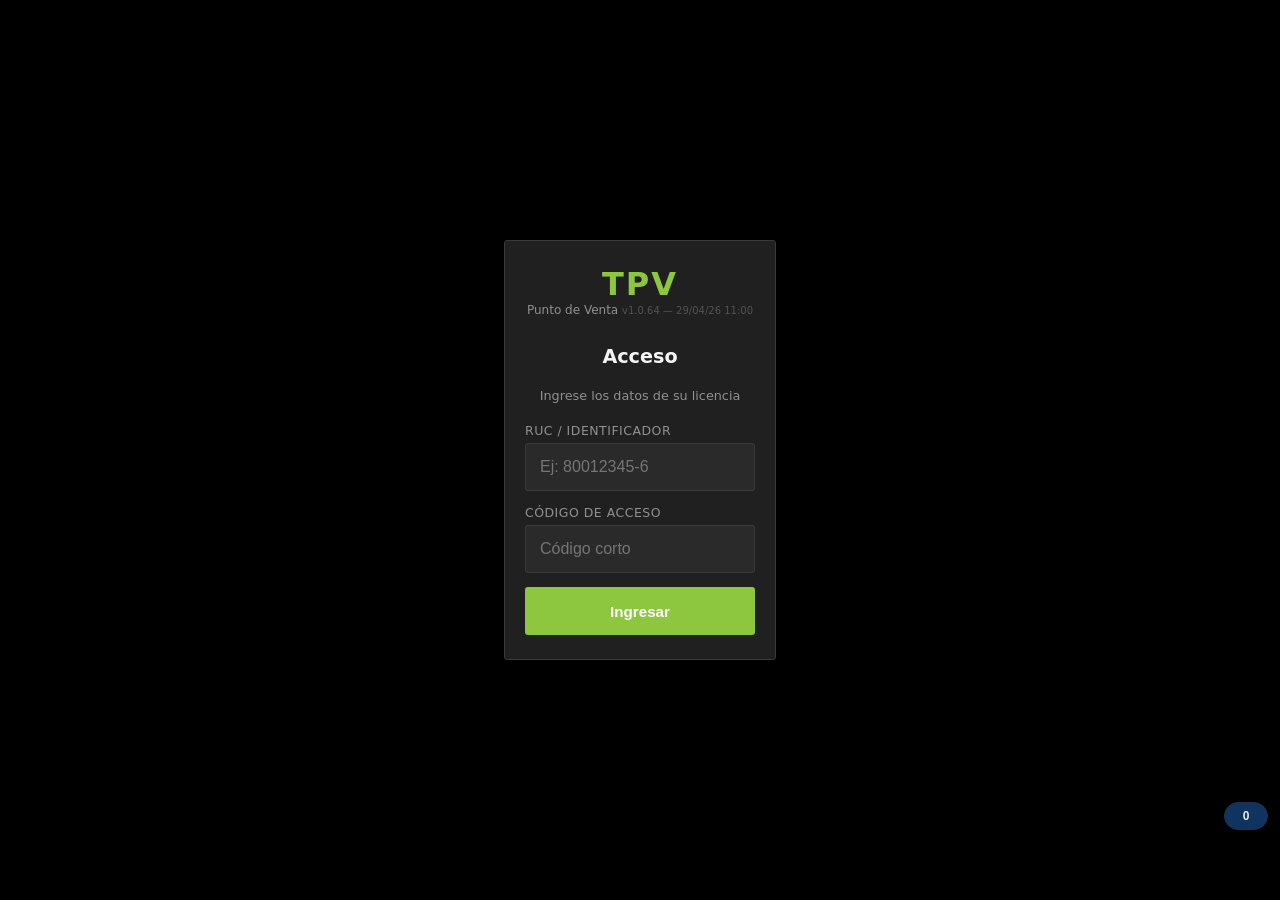
==== index.html @ 6ce30fb7 "v1.0.64 — quita Gs Main.js, icono nota obs, botones acciones 26px, cache sw-v235" ====
<!DOCTYPE html>
<html lang="es">
<head>
  <meta charset="UTF-8">
  <meta name="viewport" content="width=device-width, initial-scale=1.0, maximum-scale=1.0, user-scalable=no">
  <meta name="theme-color" content="#1a1a2e">
  <meta name="mobile-web-app-capable" content="yes">
  <meta name="apple-mobile-web-app-capable" content="yes">
  <meta name="apple-mobile-web-app-status-bar-style" content="black-translucent">
  <meta name="apple-mobile-web-app-title" content="TPVAPP">
  <title>TPVAPP</title>
  <link rel="manifest" href="/manifest.json">
  <link rel="apple-touch-icon" href="/icons/icon-192.png">
  <link rel="stylesheet" href="/css/Estilo.css">
</head>
<body>

  <!-- ── Pantalla 1: Login Cuenta ── -->
  <div id="screen-cuenta" class="screen screen-centrada">
    <div class="form-card">
      <div class="logo-wrap">
        <div class="logo-texto">TPV</div>
        <div class="logo-sub">Punto de Venta <small style="opacity:0.45">v1.0.64 — 29/04/26 11:00</small></div>
      </div>
      <h2>Acceso</h2>
      <p class="subtitulo">Ingrese los datos de su licencia</p>
      <form id="form-cuenta">
        <div class="campo">
          <label>RUC / Identificador</label>
          <input id="inp-ruc" type="text" placeholder="Ej: 80012345-6" autocomplete="off" required>
        </div>
        <div class="campo">
          <label>Código de acceso</label>
          <input id="inp-codigo" type="password" placeholder="Código corto" required>
        </div>
        <button type="submit" class="btn btn-primario" style="margin-top:8px">Ingresar</button>
      </form>
      <button id="btn-instalar" onclick="import('./js/App.js').then(m=>m.instalarPWA())"
        class="btn btn-secundario" style="display:none;margin-top:12px;gap:8px">
        <svg viewBox="0 0 24 24" fill="currentColor" style="width:18px"><path d="M19 9h-4V3H9v6H5l7 7 7-7zm-8 2V5h2v6h1.17L12 13.17 9.83 11H11zm-6 7h14v2H5v-2z"/></svg>
        Instalar aplicación
      </button>
    </div>
  </div>

  <!-- Banner instalación iOS -->
  <div id="banner-ios" style="display:none;position:fixed;bottom:16px;left:12px;right:12px;
    background:#16213e;border:1px solid #2a2a4a;border-radius:10px;padding:14px 16px;
    z-index:9000;box-shadow:0 4px 20px rgba(0,0,0,.5)">
    <div style="display:flex;align-items:flex-start;gap:12px">
      <img src="icons/icon-192.png" style="width:36px;height:36px;border-radius:8px;flex-shrink:0">
      <div style="flex:1">
        <div style="font-size:13px;font-weight:700;color:var(--text);margin-bottom:4px">Instalar TPVAPP</div>
        <div style="font-size:12px;color:var(--text2);line-height:1.5">
          Tocá <strong style="color:var(--text)">Compartir</strong> y luego
          <strong style="color:var(--text)">Agregar a pantalla de inicio</strong>
        </div>
      </div>
      <button onclick="document.getElementById('banner-ios').style.display='none'"
        style="background:none;border:none;color:var(--text2);font-size:1.2rem;cursor:pointer;padding:0">✕</button>
    </div>
  </div>

  <!-- ── Pantalla 2: Registro de Terminal (primera vez) ── -->
  <div id="screen-registro-terminal" class="screen">
    <div class="header">
      <div>
        <div style="font-size:1rem;font-weight:600" id="reg-empresa"></div>
        <div class="empresa">Registro de terminal</div>
      </div>
      <button id="btn-reg-volver" class="btn btn-secundario" style="width:auto;padding:0 14px;font-size:0.8rem">← Salir</button>
    </div>
    <div class="contenido">

      <div style="background:#2a1a1a;border:1px solid #5a2a2a;border-radius:var(--radius);padding:12px 14px;margin-bottom:16px">
        <div style="color:#e74c3c;font-weight:600;font-size:0.9rem;margin-bottom:6px">⚠ Terminal no registrada</div>
        <div style="color:var(--text2);font-size:0.8rem;margin-bottom:8px">Este dispositivo no está asociado a ninguna terminal. Completá el registro para continuar.</div>
        <div style="font-size:0.72rem;color:var(--text2)">Código de dispositivo:</div>
        <div id="reg-uuid" style="font-size:0.72rem;color:var(--accent2);word-break:break-all;margin-top:2px;font-family:monospace"></div>
      </div>

      <div class="campo">
        <label>Nombre para esta terminal</label>
        <input id="inp-nombre-terminal" type="text" placeholder="Ej: CAJA 1, MOSTRADOR, TABLET SALON" autocomplete="off">
      </div>

      <p style="color:var(--text2);font-size:0.85rem;margin:14px 0 10px">Seleccione el depósito:</p>
      <div id="lista-depositos" class="lista-items"></div>

      <div id="reg-paso2" style="display:none;margin-top:16px">
        <div style="background:var(--bg3);border-radius:var(--radius);padding:12px 14px;margin-bottom:14px;font-size:0.85rem;color:var(--text2)">
          Depósito: <strong id="reg-deposito-nombre" style="color:var(--text)"></strong>
        </div>
        <button id="btn-reg-registrar" class="btn btn-exito">Registrar terminal</button>
      </div>
    </div>
  </div>

  <!-- ── Pantalla 2b: Opción de terminal ── -->
  <div id="screen-opcion-terminal" class="screen">
    <div class="header">
      <div>
        <div style="font-size:1rem;font-weight:600" id="opcion-empresa"></div>
        <div class="empresa">Terminal no registrada</div>
      </div>
      <button id="btn-opcion-volver" class="btn btn-secundario" style="width:auto;padding:0 14px;font-size:0.8rem">← Salir</button>
    </div>
    <div class="contenido">
      <div style="background:#2a1a1a;border:1px solid #5a2a2a;border-radius:var(--radius);padding:12px 14px;margin-bottom:16px">
        <div style="color:#e74c3c;font-weight:600;font-size:0.9rem;margin-bottom:6px">⚠ Dispositivo no reconocido</div>
        <div style="color:var(--text2);font-size:0.8rem;margin-bottom:8px">Este dispositivo no está asociado a ninguna terminal.</div>
        <div style="font-size:0.72rem;color:var(--text2)">Código de dispositivo:</div>
        <div id="opcion-uuid" style="font-size:0.72rem;color:var(--accent2);word-break:break-all;margin-top:2px;font-family:monospace"></div>
      </div>
      <div style="display:flex;flex-direction:column;gap:10px">
        <button id="btn-opcion-nueva" class="btn btn-exito">+ Registrar como nueva terminal</button>
        <button id="btn-opcion-reemplazar" class="btn btn-secundario">↺ Reemplazar terminal existente</button>
      </div>
      <div id="opcion-reemplazar-wrap" style="display:none;margin-top:20px">
        <p style="color:var(--text2);font-size:0.85rem;margin:0 0 10px">Seleccione la terminal a reemplazar:</p>
        <div id="opcion-lista-terminales" class="lista-items"></div>
      </div>
    </div>
  </div>

  <!-- ── Pantalla 3: Login Usuario ── -->
  <div id="screen-usuario" class="screen screen-centrada">
    <div class="form-card">
      <div class="logo-wrap">
        <div class="logo-texto" id="empresa-nombre">Empresa</div>
        <div class="logo-sub" id="empresa-terminal" style="color:var(--accent2)"></div>
      </div>
      <form id="form-usuario">
        <div class="campo">
          <label>Usuario</label>
          <input id="inp-usuario" type="text" placeholder="Usuario" autocomplete="off" required>
        </div>
        <div class="campo">
          <label>Contraseña</label>
          <input id="inp-password" type="password" placeholder="Contraseña" required>
        </div>
        <button type="submit" class="btn btn-primario" style="margin-top:8px">Entrar</button>
      </form>
      <button id="btn-volver-cuenta" class="btn btn-secundario" style="margin-top:10px">← Volver</button>
    </div>
  </div>

  <!-- Modal: Recordar credenciales -->
  <div id="modal-recordar" style="display:none;position:fixed;inset:0;z-index:9000;background:rgba(0,0,0,0.7);align-items:center;justify-content:center">
    <div style="background:var(--bg2);border:1px solid var(--border);border-radius:var(--radius);padding:28px 24px;max-width:300px;width:90%;text-align:center">
      <div style="font-size:1rem;font-weight:700;margin-bottom:8px">¿Recordar sesión?</div>
      <div style="font-size:0.82rem;color:var(--text2);margin-bottom:20px">¿Guardar credenciales en este dispositivo para ingresar automáticamente?</div>
      <div style="display:flex;gap:10px">
        <button id="modal-recordar-no"  class="btn btn-secundario" style="flex:1">No</button>
        <button id="modal-recordar-si"  class="btn btn-primario"   style="flex:1">Sí</button>
      </div>
    </div>
  </div>

  <!-- ── Pantalla 4: Apertura de Caja ── -->
  <div id="screen-apertura-caja" class="screen screen-centrada">
    <div class="form-card">
      <div class="logo-wrap">
        <div class="logo-texto">Caja</div>
        <div class="logo-sub" id="caja-terminal"></div>
      </div>
      <h2>Apertura de Caja</h2>
      <p class="subtitulo">Ingrese el importe inicial</p>
      <div class="campo">
        <label>Importe de apertura (Gs)</label>
        <input id="inp-importe-apertura" type="number" placeholder="0" min="0" autocomplete="off">
      </div>
      <div class="campo">
        <label>Observación (opcional)</label>
        <input id="inp-obs-apertura" type="text" placeholder="Nota de apertura" autocomplete="off">
      </div>
      <button id="btn-abrir-caja" class="btn btn-exito" style="margin-top:8px">Abrir Caja</button>
    </div>
  </div>

  <!-- ── Pantalla 5: Principal ── -->
  <div id="screen-main" class="screen">

    <!-- Header superior: empresa + versión + menú -->
    <div class="main-header-top">
      <div style="flex:1;min-width:0">
        <div style="display:flex;align-items:baseline;gap:6px;overflow:hidden">
          <span id="main-empresa" style="font-size:0.85rem;font-weight:700;white-space:nowrap;overflow:hidden;text-overflow:ellipsis"></span>
          <span id="main-version" style="font-size:0.58rem;color:var(--accent);white-space:nowrap;flex-shrink:0"></span>
        </div>
        <div id="main-sub" style="font-size:0.62rem;color:var(--text2);white-space:nowrap;overflow:hidden;text-overflow:ellipsis"></div>
      </div>
      <button id="btn-main-menu" class="btn-menu">
        <svg width="16" height="16" viewBox="0 0 16 16" fill="currentColor"><rect y="2.5" width="16" height="2" rx="1"/><rect y="7" width="16" height="2" rx="1"/><rect y="11.5" width="16" height="2" rx="1"/></svg>
      </button>
    </div>

    <!-- Barra ticket: 4 celdas → NRO | Hora+Estado | Nav+Nuevo | Carrito -->
    <div class="main-ticket-bar">
      <!-- Celda 1: Número de ticket -->
      <button id="btn-ticket-lista" class="tk-cel tk-cel-nro">
        <span class="tk-label">TICKET</span>
        <span id="main-ticket-num" class="tk-nro-num">#—</span>
      </button>
      <!-- Celda 2: Hora + Estado -->
      <div class="tk-cel tk-cel-time" id="tk-cel-time">
        <span id="main-ticket-hora" class="tk-hora"></span>
        <span id="main-ticket-estado" class="tk-estado"></span>
      </div>
      <!-- Celda 3: Navegación + Nuevo -->
      <div class="tk-cel tk-cel-nav">
        <div class="nav-group">
          <button id="btn-tick-prev" class="btn-nav-top" title="Ticket anterior">
            <svg width="13" height="13" viewBox="0 0 13 13" fill="currentColor"><path d="M10 1.5L2.5 6.5 10 11.5z"/></svg>
          </button>
          <button id="btn-tick-next" class="btn-nav-top" title="Ticket siguiente">
            <svg width="13" height="13" viewBox="0 0 13 13" fill="currentColor"><path d="M1 1.5l7.5 5L1 11.5z"/></svg>
          </button>
          <button id="btn-tick-last" class="btn-nav-top" title="Último ticket">
            <svg width="13" height="13" viewBox="0 0 13 13" fill="currentColor"><path d="M1 1.5l7.5 5L1 11.5z"/><rect x="10" y="1" width="2" height="11" rx="1"/></svg>
          </button>
        </div>
        <button id="btn-nuevo-top" class="btn-nuevo-top" title="Nuevo ticket">
          <svg width="15" height="15" viewBox="0 0 15 15" fill="currentColor"><path d="M7.5 1v13M1 7.5h13" stroke="currentColor" stroke-width="2.2" stroke-linecap="round"/></svg>
        </button>
      </div>
      <!-- Espacio vacante -->
      <div style="flex:1;border-right:1px solid var(--border)"></div>
      <!-- Celda 4: Carrito -->
      <button id="btn-ticket-badge" class="ticket-badge">
        <span class="badge-modo-prod">🛒 <span id="main-items-count">0</span></span>
        <span class="badge-modo-ticket" style="display:none">☰ Prod.</span>
      </button>
    </div>

    <!-- Menú lateral -->
    <div id="main-menu-overlay" class="menu-overlay">
      <div class="menu-panel">
        <div class="menu-titulo" id="main-menu-empresa"></div>
        <button class="menu-item" id="menu-caja">📦 Caja</button>
        <button class="menu-item" id="menu-actualizar">🔄 Actualizar Productos</button>
        <button class="menu-item" id="menu-reportes">📊 Reportes</button>
        <button class="menu-item" id="menu-impresora">🖨️ Impresora</button>
        <button class="menu-item" id="menu-opciones">⚙️ Opciones</button>
        <button class="menu-item" id="menu-datos">🗄️ Datos</button>
        <button class="menu-item" id="menu-cierre-caja">🏁 Cierre de Caja</button>
        <div style="flex:1"></div>
        <div style="border-top:1px solid var(--border)"></div>
        <button class="menu-item" id="menu-cerrar-sesion">👤 Cerrar Sesión</button>
        <button class="menu-item menu-item--danger" id="menu-salir">🚪 Salir</button>
      </div>
      <div class="menu-backdrop" id="main-menu-backdrop"></div>
    </div>
    <div id="main-contenido" class="main-contenido">
      <div class="main-productos-wrap">
        <div class="categorias-wrap">
          <button id="btn-buscar-cat" class="cat-buscar-btn" title="Buscar producto">
            <svg viewBox="0 0 24 24" fill="currentColor" style="width:17px;height:17px"><path d="M15.5 14h-.79l-.28-.27A6.47 6.47 0 0 0 16 9.5 6.5 6.5 0 1 0 9.5 16c1.61 0 3.09-.59 4.23-1.57l.27.28v.79l5 4.99L20.49 19l-4.99-5zm-6 0C7.01 14 5 11.99 5 9.5S7.01 5 9.5 5 14 7.01 14 9.5 11.99 14 9.5 14z"/></svg>
          </button>
          <div id="main-categorias" class="categorias-row"></div>
        </div>
        <div id="main-productos" class="contenido productos-grid"></div>
        <div id="main-ticket-inline" class="main-ticket-inline"></div>
      </div>
      <div id="main-ticket-panel" class="main-ticket-panel">
        <div style="padding:10px 14px;border-bottom:1px solid var(--border);font-size:0.8rem;font-weight:600;color:var(--text2)">TICKET ACTUAL</div>
        <div id="main-ticket-panel-items" style="flex:1;overflow-y:auto;padding:4px 0"></div>
        <div style="padding:10px 14px;border-top:1px solid var(--border);font-size:0.78rem;color:var(--text2);display:flex;justify-content:space-between">
          <span>Total</span>
          <span id="main-ticket-panel-total" style="font-weight:700;color:var(--accent2)">Gs 0</span>
        </div>
      </div>
    </div>
    <div class="footer-cobrar">
      <div id="btn-ticket-ruc" class="footer-ruc">
        <button class="tk-ruc-tit">
          <svg viewBox="0 0 24 24" fill="currentColor" style="width:13px;height:13px"><path d="M15.5 14h-.79l-.28-.27A6.47 6.47 0 0 0 16 9.5 6.5 6.5 0 1 0 9.5 16c1.61 0 3.09-.59 4.23-1.57l.27.28v.79l5 4.99L20.49 19l-4.99-5zm-6 0C7.01 14 5 11.99 5 9.5S7.01 5 9.5 5 14 7.01 14 9.5 11.99 14 9.5 14z"/></svg>
          RUC
        </button>
        <div class="tk-ruc-data">
          <span id="main-ticket-ruc" class="tk-ruc-num">—</span>
          <span id="main-ticket-razon" class="tk-ruc-razon"></span>
        </div>
      </div>
      <button id="btn-cobrar-main" class="btn btn-primario footer-cobrar-btn" disabled>COBRAR — <span id="main-ticket-total">Gs 0</span></button>
    </div>
  </div>

  <!-- ── Pantalla: Buscar Cliente ── -->
  <div id="screen-cliente" class="screen">
    <div class="header">
      <div style="font-size:1rem;font-weight:600">Buscar Cliente</div>
      <button id="btn-cliente-volver" class="btn btn-secundario" style="width:auto;padding:0 14px;font-size:0.8rem">← Volver</button>
    </div>
    <div style="padding:10px 12px;background:var(--bg2);border-bottom:1px solid var(--border);flex-shrink:0">
      <input id="inp-buscar-cliente" type="search" placeholder="RUC o Razón Social..." autocomplete="off" autocorrect="off" spellcheck="false"
        style="width:100%;background:var(--bg3);border:1px solid var(--border);border-radius:var(--radius);color:var(--text);font-size:1rem;padding:11px 14px;outline:none;display:block">
    </div>
    <div id="cliente-resultados" class="contenido">
      <p style="color:var(--text2);text-align:center;padding:40px 16px;font-size:0.85rem">Ingrese RUC o nombre para buscar</p>
    </div>
  </div>

  <!-- ── Pantalla: Caja ── -->
  <div id="screen-caja-panel" class="screen">
    <div class="header">
      <div style="font-size:1rem;font-weight:600">Caja</div>
      <button id="btn-caja-panel-volver" class="btn btn-secundario" style="width:auto;padding:0 14px;font-size:0.8rem">← Volver</button>
    </div>
    <div class="contenido" style="display:flex;align-items:center;justify-content:center">
      <span style="color:var(--text2);font-size:0.9rem">Próximamente</span>
    </div>
  </div>

  <!-- ── Pantalla: Cierre de Caja ── -->
  <div id="screen-cierre-caja" class="screen">
    <div class="header">
      <div>
        <div style="font-size:1rem;font-weight:600">Cierre de Caja</div>
        <div id="cierre-sub" style="font-size:0.75rem;color:var(--text2)"></div>
      </div>
      <button id="btn-cierre-caja-volver" class="btn btn-secundario" style="width:auto;padding:0 14px;font-size:0.8rem">← Volver</button>
    </div>

    <div class="contenido" style="flex:1;overflow-y:auto;padding:14px 12px;">

      <!-- Info apertura -->
      <div style="background:var(--bg2);border:1px solid var(--border);border-radius:var(--radius);padding:12px 16px;margin-bottom:14px;display:grid;grid-template-columns:1fr 1fr;gap:6px 16px;">
        <div style="font-size:0.8rem"><div style="color:var(--text2);font-size:0.72rem;text-transform:uppercase;letter-spacing:0.4px">Apertura</div><div style="font-weight:600" id="cierre-hora-apertura">—</div></div>
        <div style="font-size:0.8rem"><div style="color:var(--text2);font-size:0.72rem;text-transform:uppercase;letter-spacing:0.4px">Cierre</div><div style="font-weight:600" id="cierre-hora-cierre">—</div></div>
        <div style="font-size:0.8rem"><div style="color:var(--text2);font-size:0.72rem;text-transform:uppercase;letter-spacing:0.4px">Importe inicial</div><div style="font-weight:600;color:var(--accent)" id="cierre-importe-inicial">—</div></div>
        <div style="font-size:0.8rem"><div style="color:var(--text2);font-size:0.72rem;text-transform:uppercase;letter-spacing:0.4px">Tickets cobrados</div><div style="font-weight:600" id="cierre-cant-tickets">—</div></div>
      </div>

      <!-- Forma de Pago -->
      <div style="font-size:0.72rem;text-transform:uppercase;letter-spacing:0.8px;color:var(--text2);margin:16px 0 8px;padding-bottom:6px;border-bottom:1px solid var(--border)">Forma de Pago</div>
      <div style="background:var(--bg2);border:1px solid var(--border);border-radius:var(--radius);overflow:hidden;">
        <table id="cierre-tabla-pago" style="width:100%;border-collapse:collapse;font-size:0.82rem;">
          <thead>
            <tr>
              <th style="background:var(--bg3);color:var(--text2);font-size:0.7rem;text-transform:uppercase;letter-spacing:0.5px;font-weight:600;padding:8px;text-align:left;border-bottom:1px solid var(--border)">Medio</th>
              <th style="background:var(--bg3);color:var(--text2);font-size:0.7rem;text-transform:uppercase;letter-spacing:0.5px;font-weight:600;padding:8px;text-align:center;border-bottom:1px solid var(--border);width:50px">Cant.</th>
              <th style="background:var(--bg3);color:var(--text2);font-size:0.7rem;text-transform:uppercase;letter-spacing:0.5px;font-weight:600;padding:8px;text-align:right;border-bottom:1px solid var(--border);width:100px">Total</th>
            </tr>
          </thead>
          <tbody id="cierre-body-pago"></tbody>
        </table>
      </div>

      <!-- Tabla movimientos -->
      <div style="font-size:0.72rem;text-transform:uppercase;letter-spacing:0.8px;color:var(--text2);margin:16px 0 8px;padding-bottom:6px;border-bottom:1px solid var(--border)">Movimientos de Caja</div>
      <div style="background:var(--bg2);border:1px solid var(--border);border-radius:var(--radius);overflow:hidden;">
        <table id="cierre-tabla-mov" style="width:100%;border-collapse:collapse;font-size:0.82rem;">
          <thead>
            <tr>
              <th style="background:var(--bg3);color:var(--text2);font-size:0.7rem;text-transform:uppercase;letter-spacing:0.5px;font-weight:600;padding:8px;text-align:left;border-bottom:1px solid var(--border);width:44px">Hora</th>
              <th style="background:var(--bg3);color:var(--text2);font-size:0.7rem;text-transform:uppercase;letter-spacing:0.5px;font-weight:600;padding:8px;text-align:left;border-bottom:1px solid var(--border)">Ticket</th>
              <th style="background:var(--bg3);color:var(--text2);font-size:0.7rem;text-transform:uppercase;letter-spacing:0.5px;font-weight:600;padding:8px;text-align:center;border-bottom:1px solid var(--border);width:30px">Est</th>
              <th style="background:var(--bg3);color:var(--text2);font-size:0.7rem;text-transform:uppercase;letter-spacing:0.5px;font-weight:600;padding:8px;text-align:center;border-bottom:1px solid var(--border);width:62px">Factura</th>
              <th style="background:var(--bg3);color:var(--text2);font-size:0.7rem;text-transform:uppercase;letter-spacing:0.5px;font-weight:600;padding:8px;text-align:right;border-bottom:1px solid var(--border);width:82px">Entró</th>
              <th style="background:var(--bg3);color:var(--text2);font-size:0.7rem;text-transform:uppercase;letter-spacing:0.5px;font-weight:600;padding:8px;text-align:right;border-bottom:1px solid var(--border);width:82px">Salió</th>
            </tr>
          </thead>
          <tbody id="cierre-body-mov"></tbody>
        </table>
      </div>

      <!-- Barra saldo -->
      <div style="display:grid;grid-template-columns:1fr 1fr 1fr;gap:8px;margin-top:14px;">
        <div style="background:var(--bg2);border:1px solid var(--border);border-radius:var(--radius);padding:10px 12px;text-align:center;">
          <div style="font-size:0.68rem;color:var(--text2);text-transform:uppercase;letter-spacing:0.5px;margin-bottom:4px">Entró</div>
          <div id="cierre-total-entro" style="font-size:0.92rem;font-weight:700;color:#8DC63F">—</div>
        </div>
        <div style="background:var(--bg2);border:1px solid var(--border);border-radius:var(--radius);padding:10px 12px;text-align:center;">
          <div style="font-size:0.68rem;color:var(--text2);text-transform:uppercase;letter-spacing:0.5px;margin-bottom:4px">Salió</div>
          <div id="cierre-total-salio" style="font-size:0.92rem;font-weight:700;color:#e74c3c">—</div>
        </div>
        <div style="background:var(--bg2);border:1px solid var(--border);border-radius:var(--radius);border-color:var(--accent2);padding:10px 12px;text-align:center;">
          <div style="font-size:0.68rem;color:var(--text2);text-transform:uppercase;letter-spacing:0.5px;margin-bottom:4px">Saldo</div>
          <div id="cierre-saldo" style="font-size:0.92rem;font-weight:700;color:var(--accent2)">—</div>
        </div>
      </div>

      <!-- Productos Vendidos (colapsable) -->
      <button id="btn-cierre-toggle-prod"
        onclick="(function(){var s=document.getElementById('cierre-sec-prod');var v=s.style.display==='none';s.style.display=v?'block':'none';document.getElementById('btn-cierre-toggle-prod').querySelector('span').textContent=v?'▲ Ocultar productos':'▼ Ver productos vendidos';})()"
        style="width:100%;background:var(--bg2);border:1px solid var(--border);border-radius:var(--radius);color:var(--text2);font-size:0.78rem;padding:10px 12px;text-align:left;cursor:pointer;margin-top:14px;display:flex;align-items:center;justify-content:space-between;">
        <span style="text-transform:uppercase;letter-spacing:0.6px;font-weight:600">▼ Ver productos vendidos</span>
        <span id="cierre-prod-badge" style="background:var(--bg3);border-radius:var(--radius);padding:2px 8px;font-size:0.72rem;font-weight:700">9 items</span>
      </button>

      <div id="cierre-sec-prod" style="display:none;margin-top:6px;">
        <div style="background:var(--bg2);border:1px solid var(--border);border-radius:var(--radius);overflow:hidden;">
          <table id="cierre-tabla-prod" style="width:100%;border-collapse:collapse;font-size:0.82rem;">
            <thead>
              <tr>
                <th style="background:var(--bg3);color:var(--text2);font-size:0.7rem;text-transform:uppercase;letter-spacing:0.5px;font-weight:600;padding:8px;text-align:left;border-bottom:1px solid var(--border)">Producto</th>
                <th style="background:var(--bg3);color:var(--text2);font-size:0.7rem;text-transform:uppercase;letter-spacing:0.5px;font-weight:600;padding:8px;text-align:center;border-bottom:1px solid var(--border);width:50px">Cant.</th>
                <th style="background:var(--bg3);color:var(--text2);font-size:0.7rem;text-transform:uppercase;letter-spacing:0.5px;font-weight:600;padding:8px;text-align:right;border-bottom:1px solid var(--border);width:100px">Total</th>
              </tr>
            </thead>
            <tbody id="cierre-body-prod">
              <tr style="border-bottom:1px solid var(--border)">
                <td style="padding:9px 8px;font-weight:500">PIZZA ENTERA MUZZARELLA</td>
                <td style="padding:9px 8px;text-align:center;color:var(--text2)">3</td>
                <td style="padding:9px 8px;text-align:right;color:#8DC63F;font-weight:600">186.000</td>
              </tr>
              <tr style="border-bottom:1px solid var(--border)">
                <td style="padding:9px 8px;font-weight:500">COMBO FAMILIAR</td>
                <td style="padding:9px 8px;text-align:center;color:var(--text2)">2</td>
                <td style="padding:9px 8px;text-align:right;color:#8DC63F;font-weight:600">160.000</td>
              </tr>
              <tr style="border-bottom:1px solid var(--border)">
                <td style="padding:9px 8px;font-weight:500">MITAD POLLO CATUPIRY</td>
                <td style="padding:9px 8px;text-align:center;color:var(--text2)">4</td>
                <td style="padding:9px 8px;text-align:right;color:#8DC63F;font-weight:600">124.000</td>
              </tr>
              <tr style="border-bottom:1px solid var(--border)">
                <td style="padding:9px 8px;font-weight:500">PEPSI COLA 2LTS</td>
                <td style="padding:9px 8px;text-align:center;color:var(--text2)">5</td>
                <td style="padding:9px 8px;text-align:right;color:#8DC63F;font-weight:600">75.000</td>
              </tr>
              <tr style="border-bottom:1px solid var(--border)">
                <td style="padding:9px 8px;font-weight:500">PORCIÓN ACEITUNAS</td>
                <td style="padding:9px 8px;text-align:center;color:var(--text2)">3</td>
                <td style="padding:9px 8px;text-align:right;color:#8DC63F;font-weight:600">36.000</td>
              </tr>
              <tr style="border-bottom:1px solid var(--border)">
                <td style="padding:9px 8px;font-weight:500">DELIVERY ZONA 2</td>
                <td style="padding:9px 8px;text-align:center;color:var(--text2)">2</td>
                <td style="padding:9px 8px;text-align:right;color:#8DC63F;font-weight:600">16.000</td>
              </tr>
              <tr style="border-bottom:1px solid var(--border)">
                <td style="padding:9px 8px;font-weight:500">Descuento</td>
                <td style="padding:9px 8px;text-align:center;color:var(--text2)">1</td>
                <td style="padding:9px 8px;text-align:right;color:#e74c3c;font-weight:600">-25.000</td>
              </tr>
              <!-- fila totales -->
              <tr style="background:var(--bg3)">
                <td style="padding:9px 8px;font-weight:700;font-size:0.78rem;color:var(--text2);text-transform:uppercase;letter-spacing:0.4px">Totales</td>
                <td style="padding:9px 8px;text-align:center;font-weight:700">18</td>
                <td style="padding:9px 8px;text-align:right;font-weight:700;color:#8DC63F">572.000</td>
              </tr>
            </tbody>
          </table>
        </div>
      </div>

      <div style="height:8px"></div>
    </div>

    <!-- Footer 3 botones -->
    <div class="footer-acciones" style="display:grid;grid-template-columns:1fr 1fr 1fr;gap:8px;padding:10px 12px;">
      <button id="btn-cierre-movimiento" class="btn btn-secundario" style="font-size:0.8rem;padding:0 8px">
        <svg viewBox="0 0 24 24" fill="currentColor" style="width:15px;flex-shrink:0"><path d="M3 3h18v2H3V3zm0 4h18v2H3V7zm0 4h12v2H3v-2zm0 4h18v2H3v-2zm0 4h12v2H3v-2zM17 14v-3l4 4-4 4v-3h-4v-2h4z"/></svg>
        Mov. Caja
      </button>
      <button id="btn-cierre-imprimir" class="btn btn-secundario" style="font-size:0.8rem;padding:0 8px">
        <svg viewBox="0 0 24 24" fill="currentColor" style="width:15px;flex-shrink:0"><path d="M19 8H5c-1.66 0-3 1.34-3 3v6h4v4h12v-4h4v-6c0-1.66-1.34-3-3-3zm-3 11H8v-5h8v5zm3-7c-.55 0-1-.45-1-1s.45-1 1-1 1 .45 1 1-.45 1-1 1zm-1-9H6v4h12V3z"/></svg>
        Impresión
      </button>
      <button id="btn-cierre-confirmar" class="btn" style="background:var(--accent2);color:#fff;font-size:0.8rem;padding:0 8px">
        <svg viewBox="0 0 24 24" fill="currentColor" style="width:15px;flex-shrink:0"><path d="M19 3H5c-1.1 0-2 .9-2 2v14c0 1.1.9 2 2 2h14c1.1 0 2-.9 2-2V5c0-1.1-.9-2-2-2zm-7 3c1.93 0 3.5 1.57 3.5 3.5S13.93 13 12 13s-3.5-1.57-3.5-3.5S10.07 6 12 6zm7 13H5v-.23c0-.62.28-1.2.76-1.58C7.47 15.82 9.64 15 12 15s4.53.82 6.24 2.19c.48.38.76.97.76 1.58V19z"/></svg>
        Cerrar Caja
      </button>
    </div>
  </div>

  <!-- ── Pantalla: Reportes ── -->
  <div id="screen-reportes" class="screen">
    <div class="header">
      <div style="font-size:1rem;font-weight:600">Reportes</div>
      <button id="btn-reportes-volver" class="btn btn-secundario" style="width:auto;padding:0 14px;font-size:0.8rem">← Volver</button>
    </div>
    <div class="contenido" style="display:flex;align-items:center;justify-content:center">
      <span style="color:var(--text2);font-size:0.9rem">Próximamente</span>
    </div>
  </div>

  <!-- ── Pantalla: Impresora ── -->
  <div id="screen-impresora" class="screen">
    <div class="header">
      <div style="font-size:1rem;font-weight:600">Impresora</div>
      <button id="btn-impresora-volver" class="btn btn-secundario" style="width:auto;padding:0 14px;font-size:0.8rem">← Volver</button>
    </div>
    <div class="contenido" style="display:flex;align-items:center;justify-content:center">
      <span style="color:var(--text2);font-size:0.9rem">Próximamente</span>
    </div>
  </div>

  <!-- ── Pantalla: Opciones ── -->
  <div id="screen-opciones" class="screen">
    <div class="header">
      <div style="font-size:1rem;font-weight:600">Opciones</div>
      <button id="btn-opciones-volver" class="btn btn-secundario" style="width:auto;padding:0 14px;font-size:0.8rem">← Volver</button>
    </div>
    <div class="contenido" style="display:flex;align-items:center;justify-content:center">
      <span style="color:var(--text2);font-size:0.9rem">Próximamente</span>
    </div>
  </div>

  <!-- ── Pantalla: Datos ── -->
  <div id="screen-datos" class="screen">
    <div class="header">
      <div style="font-size:1rem;font-weight:600">Datos</div>
      <button id="btn-datos-volver" class="btn btn-secundario" style="width:auto;padding:0 14px;font-size:0.8rem">← Volver</button>
    </div>
    <div class="contenido" style="display:flex;align-items:center;justify-content:center">
      <span style="color:var(--text2);font-size:0.9rem">Próximamente</span>
    </div>
  </div>

  <!-- ── Pantalla 5b: Lista de Tickets ── -->
  <div id="screen-tickets-lista" class="screen">
    <div class="header">
      <div style="flex:1;min-width:0">
        <div style="font-size:1rem;font-weight:600">Tickets de caja</div>
        <div class="empresa" id="tklista-sub"></div>
      </div>
      <button id="btn-tklista-nuevo" class="btn btn-exito" style="width:auto;padding:0 14px;font-size:0.8rem">+ Nuevo</button>
      <button id="btn-tklista-volver" class="btn btn-secundario" style="width:auto;padding:0 12px;font-size:0.78rem">← Volver</button>
    </div>
    <div class="tklista-filtros">
      <button class="tklista-filtro activo" data-estado="">TODOS</button>
      <button class="tklista-filtro" data-estado="Pendiente">PEND.</button>
      <button class="tklista-filtro" data-estado="Cobrado">COB.</button>
      <button class="tklista-filtro" data-estado="Facturado">FACT.</button>
      <button class="tklista-filtro" data-estado="Anulado">ANUL.</button>
    </div>
    <div id="tklista-items" class="contenido"></div>
  </div>

  <!-- ── Pantalla 6: Detalle Ticket ── -->
  <div id="screen-ticket" class="screen">
    <div class="header">
      <div>
        <div style="font-size:1rem;font-weight:600" id="ticket-numero">Ticket</div>
        <div class="empresa" id="ticket-terminal"></div>
      </div>
      <button id="btn-ticket-nuevo" class="btn btn-secundario" style="width:auto;padding:0 12px;font-size:0.78rem">+ Nuevo</button>
      <button id="btn-ticket-volver" class="btn btn-secundario" style="width:auto;padding:0 12px;font-size:0.78rem">← Volver</button>
    </div>
    <div id="ticket-items" class="contenido"></div>
    <div class="footer-acciones" style="flex-direction:column;gap:8px">
      <div style="display:flex;justify-content:space-between;align-items:center">
        <span style="font-size:0.9rem;color:var(--text2)">Total</span>
        <span id="ticket-total" style="font-size:1.4rem;font-weight:700;color:var(--accent2)">Gs 0</span>
      </div>
      <button id="btn-cobrar" class="btn btn-exito">Cobrar</button>
    </div>
  </div>

  <!-- ── Pantalla 7: Cobro ── -->
  <div id="screen-cobro" class="screen">
    <div class="header">
      <div>
        <div id="cobro-num" style="font-size:1rem;font-weight:600">Cobro</div>
        <div id="cobro-sub" class="empresa"></div>
      </div>
      <button id="btn-cobro-volver" class="btn btn-secundario" style="width:auto;padding:0 12px;font-size:0.78rem">← Volver</button>
    </div>

    <!-- Tabs de medio de pago -->
    <div class="cobro-tabs">
      <button class="cobro-tab activo" data-tab="efectivo">Efectivo</button>
      <button class="cobro-tab" data-tab="deb">T. Débito</button>
      <button class="cobro-tab" data-tab="cred">T. Crédito</button>
      <button class="cobro-tab" data-tab="trans">Transfer.</button>
      <button class="cobro-tab" data-tab="otros">Otros</button>
    </div>

    <!-- Panel Efectivo -->
    <div class="cobro-panel activo" id="cobro-panel-efectivo">
      <div class="cobro-quick">
        <button class="cobro-btn" data-monto="2000">2.000</button>
        <button class="cobro-btn" data-monto="5000">5.000</button>
        <button class="cobro-btn" data-monto="10000">10.000</button>
        <button class="cobro-btn" data-monto="20000">20.000</button>
        <button class="cobro-btn" data-monto="50000">50.000</button>
        <button class="cobro-btn" data-monto="100000">100.000</button>
        <button class="cobro-btn cobro-btn--exacto" id="cobro-btn-exacto">EXACTO</button>
        <button class="cobro-btn cobro-btn--limpiar" id="cobro-btn-limpiar">⌫ LIMPIAR</button>
      </div>
    </div>

    <!-- Panel Otros métodos (compartido: DEB / CRED / TRANS / OTROS) -->
    <div class="cobro-panel" id="cobro-panel-otro">
      <div class="cobro-form">
        <div class="campo">
          <label id="cobro-form-label">Importe (Gs)</label>
          <input id="cobro-form-importe" type="text" inputmode="numeric" placeholder="0" autocomplete="off">
        </div>
        <div class="campo cobro-campo-qr" id="cobro-campo-qr" style="display:none">
          <label class="cobro-check-label">
            <input type="checkbox" id="cobro-check-qr">
            <span>Pago vía QR</span>
          </label>
        </div>
        <div class="campo">
          <label>N° Comprobante</label>
          <input id="cobro-form-comprobante" type="text" placeholder="Número de comprobante" autocomplete="off">
        </div>
        <div class="campo">
          <label>Observación</label>
          <input id="cobro-form-obs" type="text" placeholder="Observación" autocomplete="off">
        </div>
      </div>
    </div>

    <!-- Resumen fijo -->
    <div class="cobro-resumen">
      <div class="cobro-fila">
        <span class="cobro-etiqueta">TOTAL</span>
        <span id="cobro-total" class="cobro-monto cobro-monto--total">Gs 0</span>
      </div>
      <div class="cobro-fila">
        <span class="cobro-etiqueta">EFECTIVO</span>
        <span id="cobro-efectivo" class="cobro-monto cobro-monto--efectivo">Gs 0</span>
      </div>
      <div class="cobro-fila">
        <span class="cobro-etiqueta">OTROS</span>
        <span id="cobro-otros" class="cobro-monto cobro-monto--otros">Gs 0</span>
      </div>
      <div class="cobro-fila">
        <span class="cobro-etiqueta cobro-etiqueta--vuelto">VUELTO</span>
        <span id="cobro-vuelto" class="cobro-monto cobro-monto--vuelto">Gs 0</span>
      </div>
    </div>

    <div class="footer-cobrar footer-cobrar--row">
      <button id="btn-imprimir-cobro" class="btn footer-cobrar-btn footer-cobrar-btn--print" title="Imprimir">
        <svg width="20" height="20" viewBox="0 0 20 20" fill="currentColor"><rect x="4" y="1" width="12" height="5" rx="1"/><rect x="2" y="7" width="16" height="8" rx="1" fill="none" stroke="currentColor" stroke-width="1.5"/><rect x="5" y="12" width="10" height="6" rx="1"/><rect x="14" y="9" width="2" height="2" rx="0.5"/></svg>
      </button>
      <button id="btn-cobrar-confirmar" class="btn btn-exito footer-cobrar-btn footer-cobrar-btn--main" disabled>
        COBRAR — <span id="cobro-total-btn">Gs 0</span>
      </button>
    </div>
  </div>

  <!-- ── Modal: Observación de item ── -->
  <div id="modal-obs-item" style="display:none;position:fixed;inset:0;z-index:9100;background:rgba(0,0,0,0.7);align-items:flex-end;justify-content:center">
    <div style="background:var(--bg2);border-radius:var(--radius) var(--radius) 0 0;padding:20px 16px;width:100%;max-width:480px;border-top:1px solid var(--border)">
      <div style="font-size:0.88rem;font-weight:700;color:var(--text2);margin-bottom:10px;text-transform:uppercase;letter-spacing:0.5px">Observación del item</div>
      <input id="inp-obs-item" type="text" placeholder="Dejá vacío para quitar la observación" autocomplete="off"
        style="width:100%;background:var(--bg3);border:1px solid var(--border);border-radius:var(--radius);color:var(--text);font-size:1rem;padding:11px 14px;outline:none;margin-bottom:14px;display:block">
      <div style="display:flex;gap:8px">
        <button id="modal-obs-cancelar" class="btn btn-secundario" style="flex:1">Cancelar</button>
        <button id="modal-obs-guardar" class="btn btn-primario" style="flex:2">Guardar</button>
      </div>
    </div>
  </div>

  <!-- Modal: Agregar Cantidad -->
  <div id="modal-cant-item" style="display:none;position:fixed;inset:0;z-index:9100;background:rgba(0,0,0,0.7);align-items:flex-end;justify-content:center">
    <div style="background:var(--bg2);border-radius:var(--radius) var(--radius) 0 0;padding:20px 16px;width:100%;max-width:480px;border-top:1px solid var(--border)">
      <div style="font-size:0.88rem;font-weight:700;color:var(--text2);margin-bottom:10px;text-transform:uppercase;letter-spacing:0.5px">Agregar Cantidad</div>
      <input id="inp-cant-item" type="number" min="1" step="1" placeholder="Cantidad a agregar"
        style="width:100%;background:var(--bg3);border:1px solid var(--border);border-radius:var(--radius);color:var(--text);font-size:1.4rem;padding:11px 14px;outline:none;margin-bottom:14px;display:block;text-align:center">
      <div style="display:flex;gap:8px">
        <button id="modal-cant-cancelar" class="btn btn-secundario" style="flex:1">Cancelar</button>
        <button id="modal-cant-guardar" class="btn btn-primario" style="flex:2">Agregar</button>
      </div>
    </div>
  </div>

  <!-- ── Overlay de búsqueda ── -->
  <div id="buscar-overlay">
    <div class="buscar-overlay-bar">
      <input id="inp-buscar-producto" type="search" placeholder="Buscar producto..." autocomplete="off" autocorrect="off" spellcheck="false" inputmode="search">
      <button id="btn-buscar-cerrar">✕</button>
    </div>
    <div id="buscar-resultados" class="buscar-resultados-grid"></div>
  </div>

  <!-- ── Globales ── -->
  <div id="toast"></div>
  <div id="loading"><div class="spinner"></div><span style="font-size:0.85rem;color:var(--text2)">Cargando...</span></div>

  <script type="module" src="/js/App.js"></script>
</body>
</html>
---- css/Estilo.css ----
:root {
  --bg:      #000000;
  --bg2:     #202020;
  --bg3:     #2a2a2a;
  --accent:  #8DC63F;
  --accent2: #F7941D;
  --text:    #F5F5F5;
  --text2:   #909090;
  --success: #8DC63F;
  --danger:  #e74c3c;
  --border:  #3a3a3a;
  --radius:  3px;
  --touch:   48px;
}

* { box-sizing: border-box; margin: 0; padding: 0; -webkit-tap-highlight-color: transparent; }

html, body {
  height: 100%;
  font-family: 'Segoe UI', system-ui, sans-serif;
  background: var(--bg);
  color: var(--text);
  font-size: 16px;
  overflow: hidden;
}

/* ── Pantallas ── */
.screen { display: none; flex-direction: column; height: 100dvh; width: 100%; position: absolute; top: 0; left: 0; }
.screen.activa { display: flex; }

/* ── Header ── */
.header {
  background: var(--bg2);
  border-bottom: 1px solid var(--border);
  padding: 12px 16px;
  display: flex;
  align-items: center;
  justify-content: space-between;
  min-height: var(--touch);
  flex-shrink: 0;
}
.header h1 { font-size: 1rem; font-weight: 600; letter-spacing: 0.5px; }
.header .empresa { font-size: 0.75rem; color: var(--text2); }

/* ── Contenido scrollable ── */
.contenido { flex: 1; overflow-y: auto; padding: 16px; }
.contenido.productos-grid { padding: 2px; }
.contenido-noscroll { flex: 1; overflow: hidden; display: flex; flex-direction: column; }

/* ── Formularios ── */
.form-card {
  background: var(--bg2);
  border: 1px solid var(--border);
  border-radius: var(--radius);
  padding: 24px 20px;
  max-width: 400px;
  margin: 0 auto;
}
.form-card h2 { font-size: 1.2rem; margin-bottom: 20px; text-align: center; }
.form-card .subtitulo { font-size: 0.8rem; color: var(--text2); text-align: center; margin-bottom: 20px; }

.campo { margin-bottom: 14px; }
.campo label { display: block; font-size: 0.78rem; color: var(--text2); margin-bottom: 5px; text-transform: uppercase; letter-spacing: 0.5px; }
.campo input {
  width: 100%;
  background: var(--bg3);
  border: 1px solid var(--border);
  border-radius: var(--radius);
  color: var(--text);
  font-size: 1rem;
  padding: 12px 14px;
  min-height: var(--touch);
  outline: none;
  transition: border-color 0.2s;
}
.campo input:focus { border-color: var(--accent); }

/* ── Botones ── */
.btn {
  display: flex;
  align-items: center;
  justify-content: center;
  gap: 8px;
  min-height: var(--touch);
  border: none;
  border-radius: var(--radius);
  font-size: 0.95rem;
  font-weight: 600;
  cursor: pointer;
  padding: 0 20px;
  transition: opacity 0.15s, transform 0.1s;
  width: 100%;
}
.btn:active { transform: scale(0.97); opacity: 0.85; }
.btn-primario { background: var(--accent); color: #fff; }
.btn-secundario { background: var(--bg3); color: var(--text); border: 1px solid var(--border); }
.btn-exito { background: var(--success); color: #fff; }
.btn-peligro { background: var(--danger); color: #fff; }
.btn:disabled { opacity: 0.4; pointer-events: none; }

/* ── Lista de terminales ── */
.lista-items { display: flex; flex-direction: column; gap: 10px; }
.item-card {
  background: var(--bg2);
  border: 1px solid var(--border);
  border-radius: var(--radius);
  padding: 14px 16px;
  cursor: pointer;
  display: flex;
  align-items: center;
  justify-content: space-between;
  min-height: var(--touch);
  transition: border-color 0.2s;
}
.item-card:active { border-color: var(--accent); }
.item-card .nombre { font-weight: 600; }
.item-card .detalle { font-size: 0.78rem; color: var(--text2); margin-top: 2px; }
.badge {
  font-size: 0.7rem;
  padding: 3px 8px;
  border-radius: var(--radius);
  font-weight: 600;
}
.badge-abierta { background: #1a4a2e; color: #2ecc71; }
.badge-cerrada { background: #2a1a1a; color: var(--text2); }

/* ── Footer de pantalla ── */
.footer-acciones {
  background: var(--bg2);
  border-top: 1px solid var(--border);
  padding: 12px 16px;
  display: flex;
  gap: 10px;
  flex-shrink: 0;
}

/* ── Alerta / Toast ── */
#toast {
  position: fixed;
  bottom: 80px;
  left: 50%;
  transform: translateX(-50%);
  background: #333;
  color: #fff;
  padding: 10px 20px;
  border-radius: var(--radius);
  font-size: 0.85rem;
  z-index: 9999;
  display: none;
  white-space: nowrap;
  max-width: 90vw;
  text-align: center;
}
#toast.error { background: var(--danger); }
#toast.exito { background: var(--success); }

/* ── Loading overlay ── */
#loading {
  display: none;
  position: fixed;
  inset: 0;
  background: rgba(0,0,0,0.6);
  z-index: 8888;
  align-items: center;
  justify-content: center;
  flex-direction: column;
  gap: 12px;
}
#loading.visible { display: flex; }
.spinner {
  width: 36px; height: 36px;
  border: 3px solid var(--border);
  border-top-color: var(--accent);
  border-radius: 50%;
  animation: spin 0.7s linear infinite;
}
@keyframes spin { to { transform: rotate(360deg); } }

/* ── Logo / marca ── */
.logo-wrap { text-align: center; margin-bottom: 28px; }
.logo-wrap .logo-texto { font-size: 2rem; font-weight: 700; color: var(--accent); letter-spacing: 2px; }
.logo-wrap .logo-sub { font-size: 0.75rem; color: var(--text2); }

/* ── Pantalla full centrada (login) ── */
.screen-centrada { justify-content: center; padding: 20px; overflow-y: auto; }

/* ── Badge ticket (header Main) ── */
.ticket-badge {
  background: var(--bg3);
  border: 1px solid var(--border);
  border-radius: var(--radius);
  color: var(--text2);
  font-size: 0.82rem;
  font-weight: 700;
  padding: 4px 12px;
  cursor: pointer;
  min-height: 36px;
  white-space: nowrap;
  flex-shrink: 0;
}
.ticket-badge.tiene-items #main-items-count {
  color: var(--accent);
}

/* ── Layout principal split ── */
.main-contenido {
  flex: 1;
  display: flex;
  overflow: hidden;
}
.main-productos-wrap {
  flex: 1;
  display: flex;
  flex-direction: column;
  overflow: hidden;
  min-width: 0;
}
.main-ticket-panel {
  display: none;
  width: 260px;
  flex-shrink: 0;
  border-left: 1px solid var(--border);
  flex-direction: column;
  background: var(--bg2);
}
@media (orientation: landscape) and (min-width: 600px) {
  .main-ticket-panel { display: flex; }
  #btn-ticket-badge  { display: none; }
}

/* ── Header superior Main ── */
.main-header-top {
  display: flex;
  align-items: center;
  gap: 4px;
  padding: 5px 0 5px 8px;
  background: #000;
  border-bottom: 1px solid var(--border);
  flex-shrink: 0;
}
.nav-group {
  display: flex;
  flex-shrink: 0;
}
.nav-group .btn-nav-top { border-radius: 0; border-right-width: 0; }
.nav-group .btn-nav-top:first-child { border-radius: var(--radius) 0 0 var(--radius); }
.nav-group .btn-nav-top:last-child  { border-radius: 0 var(--radius) var(--radius) 0; border-right-width: 1px; }
.btn-menu {
  background: transparent;
  border: 1px solid var(--border);
  color: var(--text);
  font-size: 1.1rem;
  width: 36px;
  height: 36px;
  cursor: pointer;
  border-radius: var(--radius);
  flex-shrink: 0;
  display: flex;
  align-items: center;
  justify-content: center;
}
.btn-menu:active { background: var(--bg3); }
.btn-nuevo-top {
  background: var(--bg3);
  border: 1px solid var(--accent2);
  color: var(--accent2);
  font-size: 1.4rem;
  font-weight: 700;
  width: 36px;
  height: 36px;
  cursor: pointer;
  border-radius: var(--radius);
  flex-shrink: 0;
  display: flex;
  align-items: center;
  justify-content: center;
  line-height: 1;
}
.btn-nuevo-top:active { background: var(--accent2); color: #000; }
.btn-nav-top {
  background: transparent;
  border: 1px solid #2a4060;
  color: #5a8ab8;
  width: 30px;
  height: 34px;
  cursor: pointer;
  flex-shrink: 0;
  display: flex;
  align-items: center;
  justify-content: center;
}
.btn-nav-top:active { background: #1a2a3a; color: #8ab8e8; }

/* ── Barra ticket: 4 celdas ── */
.main-ticket-bar {
  display: flex;
  align-items: stretch;
  border-bottom: 2px solid var(--border);
  flex-shrink: 0;
  background: var(--bg2);
  min-height: 52px;
}
/* Base de celda */
.tk-cel {
  display: flex;
  flex-direction: column;
  justify-content: center;
  padding: 5px 8px;
  border-right: 1px solid var(--border);
  min-width: 0;
}
.tk-label {
  font-size: 0.48rem;
  letter-spacing: 0.5px;
  color: var(--text2);
  line-height: 1;
  text-transform: uppercase;
}
/* Celda 1: Número */
.tk-cel-nro {
  flex-shrink: 0;
  align-items: center;
  background: transparent;
  border-top: none;
  border-left: none;
  border-bottom: none;
  cursor: pointer;
  color: var(--text);
  padding: 5px 10px;
}
.tk-cel-nro:active { background: var(--bg3); }
.tk-nro-num {
  font-size: 1.55rem;
  font-weight: 700;
  color: var(--accent2);
  line-height: 1;
}
/* Celda 2: Hora + Estado */
.tk-cel-time {
  flex: none;
  align-items: center;
  justify-content: center;
  gap: 4px;
  cursor: pointer;
  padding: 5px 12px;
}
.tk-cel-time:active { background: var(--bg3); }
.tk-hora {
  font-size: 0.88rem;
  font-weight: 700;
  color: #fff;
  line-height: 1.2;
}
.tk-estado {
  font-size: 0.55rem;
  font-weight: 600;
  line-height: 1;
  padding: 2px 6px;
  border-radius: 2px;
  color: var(--text2);
}
.tk-estado[data-estado="Pendiente"] { background:#6b4a00; color:#ffc107; }
.tk-estado[data-estado="Cobrado"]   { background:#1a4a2a; color:#6ddc80; }
.tk-estado[data-estado="Facturado"] { background:#1a3060; color:#70bfff; }
.tk-estado[data-estado="Anulado"]   { background:#4a1a1a; color:#ff7070; }
/* Celda 3: Nav + Nuevo */
.tk-cel-nav {
  flex-shrink: 0;
  flex-direction: row;
  align-items: stretch;
  gap: 0;
  padding: 0 !important;
}
.tk-cel-nav .nav-group { display: flex; align-items: stretch; }
.tk-cel-nav .btn-nav-top,
.tk-cel-nav .btn-nuevo-top {
  width: 34px;
  min-width: 34px;
  height: 100%;
}

/* Celda RUC (usada en footer) */
.tk-cel-ruc {
  flex: 1;
  flex-direction: row;
  background: #202020;
  padding: 0;
  gap: 0;
  cursor: default;
  user-select: none;
}
.tk-ruc-tit {
  background: #1f5fa0;
  border: none;
  color: #fff;
  font-size: 0.62rem;
  font-weight: 700;
  letter-spacing: 0.5px;
  cursor: pointer;
  padding: 0 10px;
  flex-shrink: 0;
  align-self: stretch;
  display: flex;
  flex-direction: column;
  align-items: center;
  justify-content: center;
  gap: 2px;
}
.tk-ruc-tit:active { background: #2874c8; }
.tk-ruc-data {
  flex: 1;
  display: flex;
  flex-direction: column;
  justify-content: center;
  padding: 4px 8px;
  min-width: 0;
}
.tk-ruc-num {
  font-size: 0.85rem;
  font-weight: 700;
  color: var(--text);
  line-height: 1.2;
  white-space: nowrap;
  overflow: hidden;
  text-overflow: ellipsis;
}
.tk-ruc-razon {
  font-size: 0.62rem;
  color: var(--text2);
  line-height: 1.2;
  white-space: nowrap;
  overflow: hidden;
  text-overflow: ellipsis;
}

/* ── Menú lateral ── */
.menu-overlay {
  position: fixed;
  inset: 0;
  z-index: 9000;
  display: none;
}
.menu-overlay.visible { display: flex; }
.menu-panel {
  width: 220px;
  background: var(--bg2);
  border-right: 1px solid var(--border);
  display: flex;
  flex-direction: column;
  z-index: 9001;
}
.menu-titulo {
  padding: 16px 14px 12px;
  font-size: 0.78rem;
  font-weight: 700;
  color: var(--accent);
  border-bottom: 1px solid var(--border);
}
.menu-item {
  background: transparent;
  border: none;
  border-bottom: 1px solid var(--border);
  color: var(--text);
  font-size: 0.9rem;
  padding: 16px 14px;
  text-align: left;
  cursor: pointer;
}
.menu-item:active { background: var(--bg3); }
.menu-item--danger { color: var(--danger); }
.menu-backdrop {
  flex: 1;
  background: rgba(0,0,0,0.6);
  cursor: pointer;
}

/* ── Footer cobrar (Main) ── */
.footer-cobrar {
  background: var(--bg2);
  border-top: 2px solid var(--border);
  padding: 0;
  flex-shrink: 0;
  display: flex;
  flex-direction: column;
  gap: 0;
}
/* Barra RUC en footer */
.footer-ruc {
  display: flex;
  align-items: stretch;
  min-height: 54px;
  background: var(--bg3);
  border: none;
  border-bottom: 1px solid var(--border);
  border-radius: 0;
  overflow: hidden;
  cursor: pointer;
}
.footer-ruc:active { background: var(--bg2); }
.footer-cobrar--row {
  display: flex;
  gap: 0;
}
.footer-cobrar-btn {
  font-size: 1.05rem;
  font-weight: 700;
  padding: 0;
  min-height: 52px;
}
.footer-cobrar-btn--main { flex: 4; }
.footer-cobrar-btn--print {
  flex: 1;
  background: var(--bg3);
  border: 1px solid var(--border);
  color: var(--text2);
  display: flex;
  align-items: center;
  justify-content: center;
  padding: 0;
}
.footer-cobrar-btn--print:active { background: var(--border); }

/* ── Panel inline ticket (wide) ── */
.panel-item {
  display: flex;
  justify-content: space-between;
  align-items: center;
  padding: 8px 14px;
  border-bottom: 1px solid var(--border);
  font-size: 0.8rem;
}
.panel-item-nombre { font-weight: 600; }
.panel-item-det { font-size: 0.7rem; color: var(--text2); }

/* ── Filtros lista tickets ── */
.tklista-filtros {
  display: flex;
  flex-shrink: 0;
  border-bottom: 2px solid var(--border);
}
.tklista-filtro {
  flex: 1;
  background: transparent;
  border: none;
  border-right: 1px solid var(--border);
  font-size: 0.72rem;
  font-weight: 700;
  padding: 8px 2px;
  cursor: pointer;
  transition: background 0.15s;
}
.tklista-filtro:last-child { border-right: none; }
.tklista-filtro[data-estado=""]          { color: var(--text2); }
.tklista-filtro[data-estado="Pendiente"] { color: #f5a623; }
.tklista-filtro[data-estado="Cobrado"]   { color: #2ecc71; }
.tklista-filtro[data-estado="Facturado"] { color: #3498db; }
.tklista-filtro[data-estado="Anulado"]   { color: #e74c3c; }
.tklista-filtro.activo[data-estado=""]          { background: #2a2a2a; }
.tklista-filtro.activo[data-estado="Pendiente"] { background: #3a2a00; }
.tklista-filtro.activo[data-estado="Cobrado"]   { background: #1a3a1a; }
.tklista-filtro.activo[data-estado="Facturado"] { background: #1a2a4a; }
.tklista-filtro.activo[data-estado="Anulado"]   { background: #2a1a1a; }

/* ── Lista de tickets ── */
.tk-card {
  display: flex;
  align-items: center;
  justify-content: space-between;
  padding: 14px 16px;
  border-bottom: 1px solid var(--border);
  cursor: pointer;
  gap: 12px;
}
.tk-card:active { background: var(--bg2); }
.tk-card-num { font-size: 1rem; font-weight: 700; min-width: 48px; }
.tk-card-info { flex: 1; }
.tk-card-total { font-size: 0.95rem; font-weight: 700; color: var(--accent2); }
.estado-badge {
  font-size: 0.68rem;
  font-weight: 700;
  padding: 3px 8px;
  border-radius: var(--radius);
  white-space: nowrap;
}
.estado-Pendiente  { background: #3a2a00; color: #f5a623; }
.estado-Cobrado    { background: #1a3a1a; color: #2ecc71; }
.estado-Facturado  { background: #1a2a4a; color: #3498db; }
.estado-Anulado    { background: #2a1a1a; color: #e74c3c; }

/* ── Categorías ── */
.categorias-wrap {
  display: flex;
  align-items: stretch;
  flex-shrink: 0;
  border-bottom: 1px solid var(--border);
}
.cat-buscar-btn {
  flex-shrink: 0;
  width: 40px;
  background: var(--bg3);
  border: none;
  border-right: 1px solid var(--border);
  color: var(--text2);
  cursor: pointer;
  display: flex;
  align-items: center;
  justify-content: center;
}
.cat-buscar-btn:active { background: var(--border); }
.cat-buscar-btn.activa { background: var(--accent); color: #fff; border-color: var(--accent); }
.categorias-row {
  display: flex;
  flex: 1;
  gap: 2px;
  padding: 0 2px;
  overflow-x: auto;
  scrollbar-width: none;
}
.categorias-row::-webkit-scrollbar { display: none; }
#buscar-overlay {
  position: fixed;
  top: 0; left: 0; right: 0;
  height: 100dvh;
  z-index: 5000;
  background: var(--bg);
  display: none;
  flex-direction: column;
}
.buscar-overlay-bar {
  display: flex;
  align-items: center;
  gap: 8px;
  padding: 10px;
  background: var(--bg2);
  border-bottom: 1px solid var(--border);
  flex-shrink: 0;
}
.buscar-overlay-bar input {
  flex: 1;
  background: var(--bg3);
  border: 1px solid var(--border);
  border-radius: var(--radius);
  color: var(--text);
  font-size: 1rem;
  padding: 10px 14px;
  outline: none;
  min-width: 0;
}
.buscar-overlay-bar input:focus { border-color: var(--accent); }
.buscar-overlay-bar button {
  background: var(--bg3);
  border: 1px solid var(--border);
  border-radius: var(--radius);
  color: var(--text2);
  font-size: 1.1rem;
  cursor: pointer;
  padding: 9px 14px;
  line-height: 1;
  flex-shrink: 0;
}
.buscar-resultados-grid {
  flex: 1;
  overflow-y: auto;
  padding: 2px;
  display: grid;
  grid-template-columns: repeat(2, 1fr);
  gap: 2px;
  align-content: start;
}
.main-ticket-inline {
  display: none;
  flex: 1;
  flex-direction: column;
  overflow-y: auto;
}
.ticket-badge.modo-ticket {
  background: var(--bg3);
  border-color: var(--accent2);
  color: var(--accent2);
}
.cat-btn {
  background: transparent;
  border: 2px solid var(--cat-color, var(--border));
  border-radius: var(--radius);
  color: var(--cat-color, var(--text2));
  font-size: 0.82rem;
  font-weight: 600;
  padding: 3px 8px;
  cursor: pointer;
  white-space: nowrap;
  min-height: 0;
  align-self: stretch;
  transition: all 0.15s;
}
.cat-btn.activa { background: var(--cat-color, var(--accent)); color: #fff; }

/* ── Grilla de productos ── */
.productos-grid {
  display: grid;
  grid-template-columns: repeat(2, 1fr);
  gap: 2px;
  align-content: start;
}
.prod-card {
  background: var(--bg2);
  border: 1px solid transparent;
  border-radius: var(--radius);
  padding: 10px;
  cursor: pointer;
  transition: filter 0.1s, transform 0.1s;
  height: 78px;
  display: flex;
  flex-direction: column;
  justify-content: space-between;
  overflow: hidden;
  color: #fff;
}
.prod-card:active { filter: brightness(1.2); transform: scale(0.97); }

@keyframes prod-ok  { 0%{transform:scale(1)} 40%{transform:scale(1.08);filter:brightness(1.4)} 100%{transform:scale(1)} }
@keyframes prod-err { 0%{transform:translateX(0)} 20%{transform:translateX(-6px)} 60%{transform:translateX(6px)} 100%{transform:translateX(0);filter:brightness(1)} }
@keyframes badge-bump { 0%{transform:scale(1)} 50%{transform:scale(1.35)} 100%{transform:scale(1)} }

.prod-card--ok  { animation: prod-ok  0.4s ease; }
.prod-card--err { animation: prod-err 0.5s ease; filter: brightness(0.6); }
.badge--bump    { animation: badge-bump 0.4s ease; }

.prod-nombre {
  font-size: 0.82rem;
  font-weight: 600;
  line-height: 1.25;
  display: -webkit-box;
  -webkit-line-clamp: 2;
  -webkit-box-orient: vertical;
  overflow: hidden;
}
.prod-precio { font-size: 0.85rem; font-weight: 700; opacity: 0.9; flex-shrink: 0; }

/* ── Items del ticket ── */
.ticket-item {
  display: flex;
  align-items: center;
  flex-wrap: nowrap;
  gap: 8px;
  padding: 10px 14px;
  border-bottom: 1px solid var(--border);
}
.ticket-item-info { flex: 1; min-width: 0; }
.ticket-item-nombre {
  font-size: 0.88rem;
  font-weight: 600;
  white-space: nowrap;
  overflow: hidden;
  text-overflow: ellipsis;
}
.ticket-item-obs { font-size: 0.75rem; color: var(--text2); }
.ticket-item-precio { font-size: 0.75rem; color: var(--text2); margin-top: 2px; white-space: nowrap; }
.ticket-item-acciones { display: flex; align-items: center; gap: 3px; flex-shrink: 0; }
.ticket-item-acciones .btn-qty,
.ticket-item-acciones .btn-obs,
.ticket-item-acciones .btn-cant,
.ticket-item-acciones .btn-quitar { width: 26px; height: 26px; min-width: 26px; font-size: 0.85rem; }
.btn-qty {
  background: var(--bg3);
  border: 1px solid var(--border);
  border-radius: var(--radius);
  color: var(--text);
  font-size: 1rem;
  width: 30px;
  height: 30px;
  min-width: 30px;
  cursor: pointer;
  display: flex;
  align-items: center;
  justify-content: center;
  flex-shrink: 0;
}
.btn-qty:active { background: var(--accent); border-color: var(--accent); }
.qty-valor {
  font-size: 0.9rem;
  font-weight: 700;
  min-width: 22px;
  width: 22px;
  text-align: center;
  line-height: 30px;
  flex-shrink: 0;
}
.btn-quitar {
  background: none;
  border: none;
  color: var(--danger);
  font-size: 1.1rem;
  cursor: pointer;
  width: 30px;
  height: 30px;
  min-width: 30px;
  display: flex;
  align-items: center;
  justify-content: center;
  flex-shrink: 0;
}
.ticket-item-total { font-size: 0.9rem; font-weight: 700; color: var(--accent2); flex-shrink: 0; white-space: nowrap; }
/* ── Ticket inline — layout 2 líneas ── */
.ti2 {
  display: flex;
  flex-direction: column;
  gap: 5px;
  padding: 10px 14px;
  border-bottom: 1px solid var(--border);
}
.ti2-top {
  display: flex;
  align-items: flex-start;
  justify-content: space-between;
  gap: 8px;
}
.ti2-nombre {
  flex: 1;
  min-width: 0;
  font-size: 0.88rem;
  font-weight: 600;
  line-height: 1.3;
}
.ti2-total {
  font-size: 0.95rem;
  font-weight: 700;
  color: var(--accent2);
  white-space: nowrap;
  flex-shrink: 0;
}
.ti2-bottom {
  display: flex;
  align-items: center;
  justify-content: space-between;
  gap: 8px;
}
.ti2-precio {
  font-size: 0.72rem;
  color: var(--text2);
  white-space: nowrap;
  flex-shrink: 0;
}

.btn-obs {
  background: none;
  border: 1px solid var(--border);
  border-radius: var(--radius);
  color: var(--text2);
  font-size: 1rem;
  cursor: pointer;
  width: 30px;
  height: 30px;
  min-width: 30px;
  display: flex;
  align-items: center;
  justify-content: center;
  flex-shrink: 0;
  line-height: 1;
}
.btn-obs.tiene-obs { border-color: var(--accent2); color: var(--accent2); }
.btn-cant {
  background: none;
  border: 1px solid var(--border);
  border-radius: var(--radius);
  color: var(--text2);
  font-size: 0.7rem;
  font-weight: 700;
  cursor: pointer;
  width: 30px;
  height: 30px;
  min-width: 30px;
  display: flex;
  align-items: center;
  justify-content: center;
  flex-shrink: 0;
  letter-spacing: -0.5px;
}
.btn-cant:active { border-color: var(--accent); color: var(--accent); }

/* ── Pantalla Cobro ── */
.cobro-tabs {
  display: flex;
  overflow-x: auto;
  scrollbar-width: none;
  border-bottom: 1px solid var(--border);
  flex-shrink: 0;
  background: var(--bg2);
}
.cobro-tabs::-webkit-scrollbar { display: none; }
.cobro-tab {
  flex-shrink: 0;
  padding: 0 14px;
  min-height: 40px;
  border: none;
  border-bottom: 2px solid transparent;
  background: transparent;
  color: var(--text2);
  font-size: 0.78rem;
  font-weight: 600;
  cursor: pointer;
  letter-spacing: 0.3px;
}
.cobro-tab.activo { color: var(--accent2); border-bottom-color: var(--accent2); }
.cobro-panel {
  display: none;
  flex: 1;
  overflow: hidden;
  flex-direction: column;
}
.cobro-panel.activo { display: flex; }
.cobro-quick {
  flex: 1;
  display: grid;
  grid-template-columns: repeat(3, 1fr);
  grid-template-rows: repeat(3, 1fr);
  gap: 2px;
  padding: 2px;
  overflow: hidden;
}
.cobro-btn {
  background: var(--bg3);
  border: 1px solid var(--border);
  border-radius: var(--radius);
  color: var(--text);
  font-size: 1.05rem;
  font-weight: 700;
  cursor: pointer;
  display: flex;
  align-items: center;
  justify-content: center;
}
.cobro-btn:active { opacity: 0.6; }
/* Colores sutiles por denominación */
.cobro-btn[data-monto="2000"],
.cobro-btn[data-monto="5000"]    { background:#162030; border-color:#1e3848; color:#7ac4f0; }
.cobro-btn[data-monto="10000"],
.cobro-btn[data-monto="20000"]   { background:#162420; border-color:#1e3a30; color:#70d4a0; }
.cobro-btn[data-monto="50000"],
.cobro-btn[data-monto="100000"]  { background:#282010; border-color:#403018; color:#e0b060; }
.cobro-btn[data-monto="200000"],
.cobro-btn[data-monto="500000"]  { background:#221828; border-color:#382040; color:#c090e0; }
.cobro-btn--exacto {
  background: rgba(247,148,29,0.12);
  border-color: var(--accent2);
  color: var(--accent2);
  grid-column: 3; grid-row: 3;
}
.cobro-btn--limpiar {
  background: rgba(231,76,60,0.08);
  border-color: var(--danger);
  color: var(--danger);
  font-size: 0.88rem;
  grid-column: 2; grid-row: 3;
}
/* Form otros métodos */
.cobro-form {
  flex: 1;
  padding: 20px 16px;
  display: flex;
  flex-direction: column;
  gap: 16px;
  overflow-y: auto;
}
.cobro-check-label {
  display: flex;
  align-items: center;
  gap: 10px;
  cursor: pointer;
  font-size: 0.9rem;
  color: var(--text);
}
.cobro-check-label input[type="checkbox"] {
  width: 18px;
  height: 18px;
  accent-color: var(--accent);
  cursor: pointer;
}
/* Resumen fijo */
.cobro-resumen {
  flex-shrink: 0;
  background: var(--bg2);
  border-top: 2px solid var(--border);
  padding: 10px 18px;
  display: flex;
  flex-direction: column;
  gap: 4px;
}
.cobro-fila {
  display: flex;
  justify-content: space-between;
  align-items: center;
  padding: 3px 0;
}
.cobro-etiqueta {
  font-size: 0.78rem;
  font-weight: 700;
  letter-spacing: 0.8px;
  color: var(--text2);
}
.cobro-etiqueta--vuelto { color: var(--accent); }
.cobro-monto { font-size: 1.15rem; font-weight: 700; }
.cobro-monto--total    { font-size: 1.9rem; color: var(--text); }
.cobro-monto--efectivo { color: var(--accent2); }
.cobro-monto--otros    { color: var(--text2); }
.cobro-monto--vuelto   { color: var(--text2); }
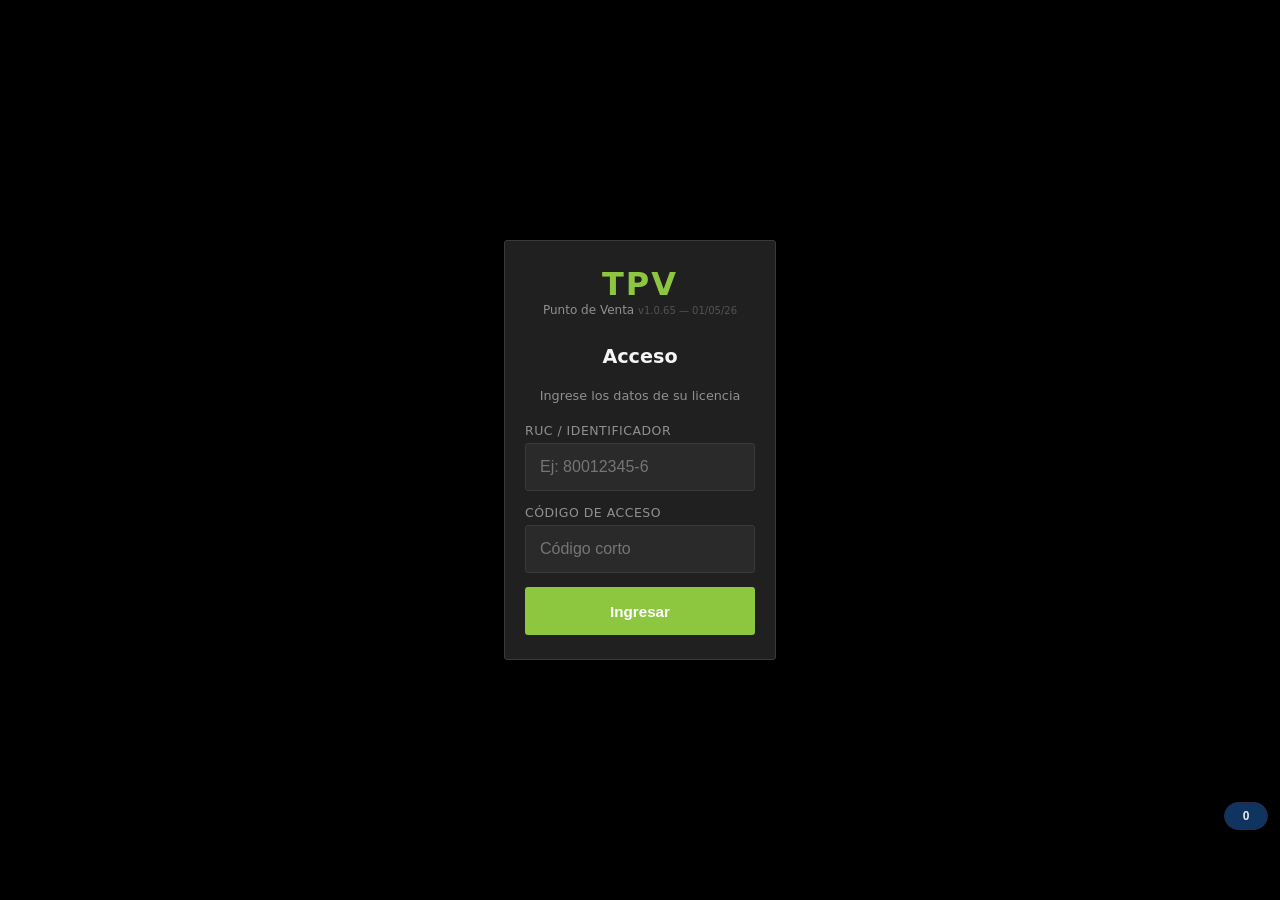
==== commit 265be709: "v1.0.65 — verificar Procesado en botones carrito inline (MAS_ITEM, MENOS_ITEM, QUITAR_ITEM, ITEM_OBS" ====
--- a/index.html
+++ b/index.html
@@ -20,7 +20,7 @@
     <div class="form-card">
       <div class="logo-wrap">
         <div class="logo-texto">TPV</div>
-        <div class="logo-sub">Punto de Venta <small style="opacity:0.45">v1.0.64 — 29/04/26 11:00</small></div>
+        <div class="logo-sub">Punto de Venta <small style="opacity:0.45">v1.0.65 — 01/05/26</small></div>
       </div>
       <h2>Acceso</h2>
       <p class="subtitulo">Ingrese los datos de su licencia</p>
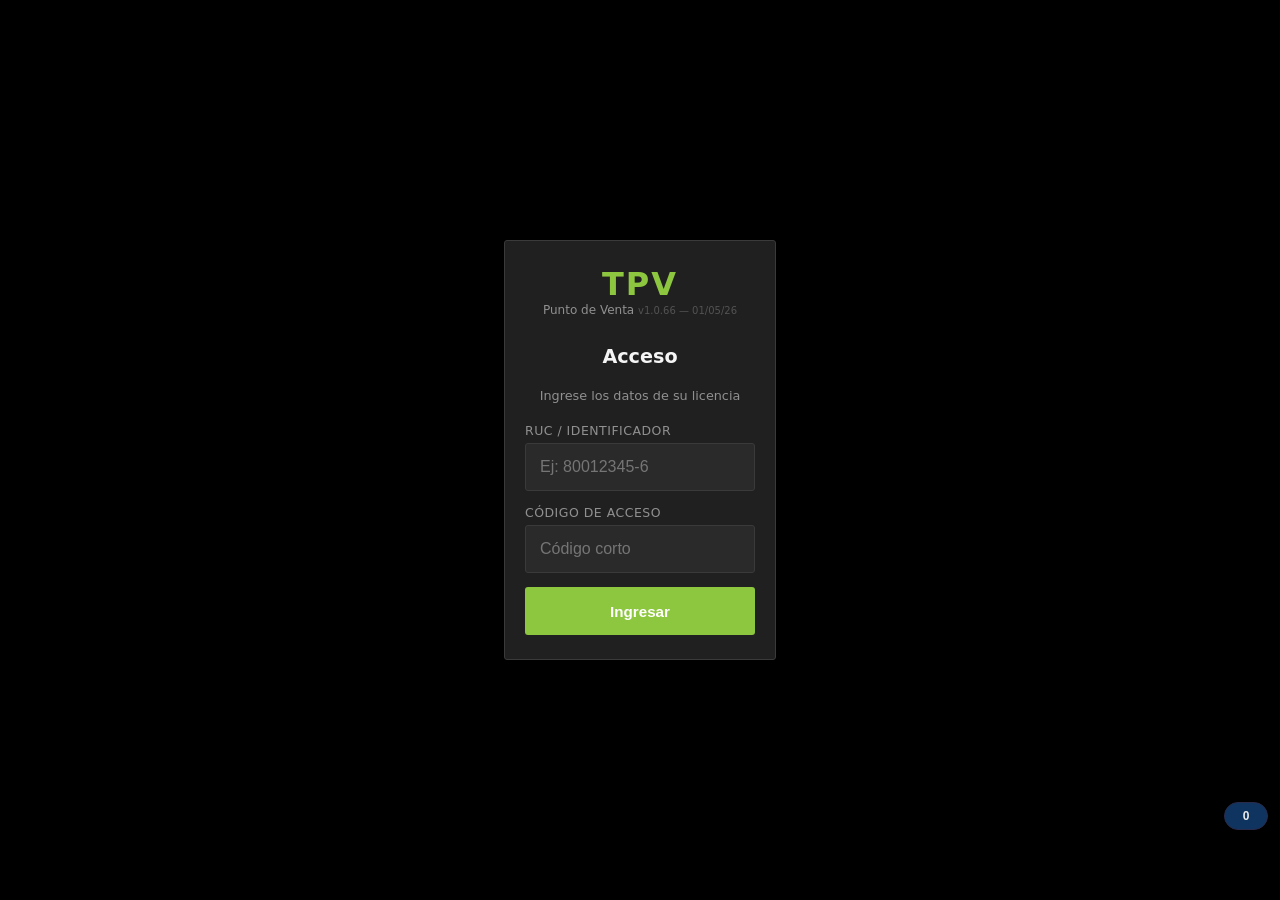
==== commit bce0e129: "v1.0.66 — toast error con animacion sacudir + sonido beep (global en mostrarToast)" ====
--- a/index.html
+++ b/index.html
@@ -20,7 +20,7 @@
     <div class="form-card">
       <div class="logo-wrap">
         <div class="logo-texto">TPV</div>
-        <div class="logo-sub">Punto de Venta <small style="opacity:0.45">v1.0.65 — 01/05/26</small></div>
+        <div class="logo-sub">Punto de Venta <small style="opacity:0.45">v1.0.66 — 01/05/26</small></div>
       </div>
       <h2>Acceso</h2>
       <p class="subtitulo">Ingrese los datos de su licencia</p>
--- a/css/Estilo.css
+++ b/css/Estilo.css
@@ -135,6 +135,17 @@
 }
 
 /* ── Alerta / Toast ── */
+@keyframes _toastEntrar {
+  from { opacity: 0; transform: translateX(-50%) translateY(12px) scale(0.95); }
+  to   { opacity: 1; transform: translateX(-50%) translateY(0)    scale(1);    }
+}
+@keyframes _toastSacudir {
+  0%,100% { transform: translateX(-50%) translateX(0); }
+  20%     { transform: translateX(-50%) translateX(-7px); }
+  40%     { transform: translateX(-50%) translateX(7px); }
+  60%     { transform: translateX(-50%) translateX(-5px); }
+  80%     { transform: translateX(-50%) translateX(5px); }
+}
 #toast {
   position: fixed;
   bottom: 80px;
@@ -150,8 +161,12 @@
   white-space: nowrap;
   max-width: 90vw;
   text-align: center;
-}
-#toast.error { background: var(--danger); }
+  animation: _toastEntrar 0.2s ease-out;
+}
+#toast.error {
+  background: var(--danger);
+  animation: _toastEntrar 0.15s ease-out, _toastSacudir 0.4s ease-out 0.15s;
+}
 #toast.exito { background: var(--success); }
 
 /* ── Loading overlay ── */
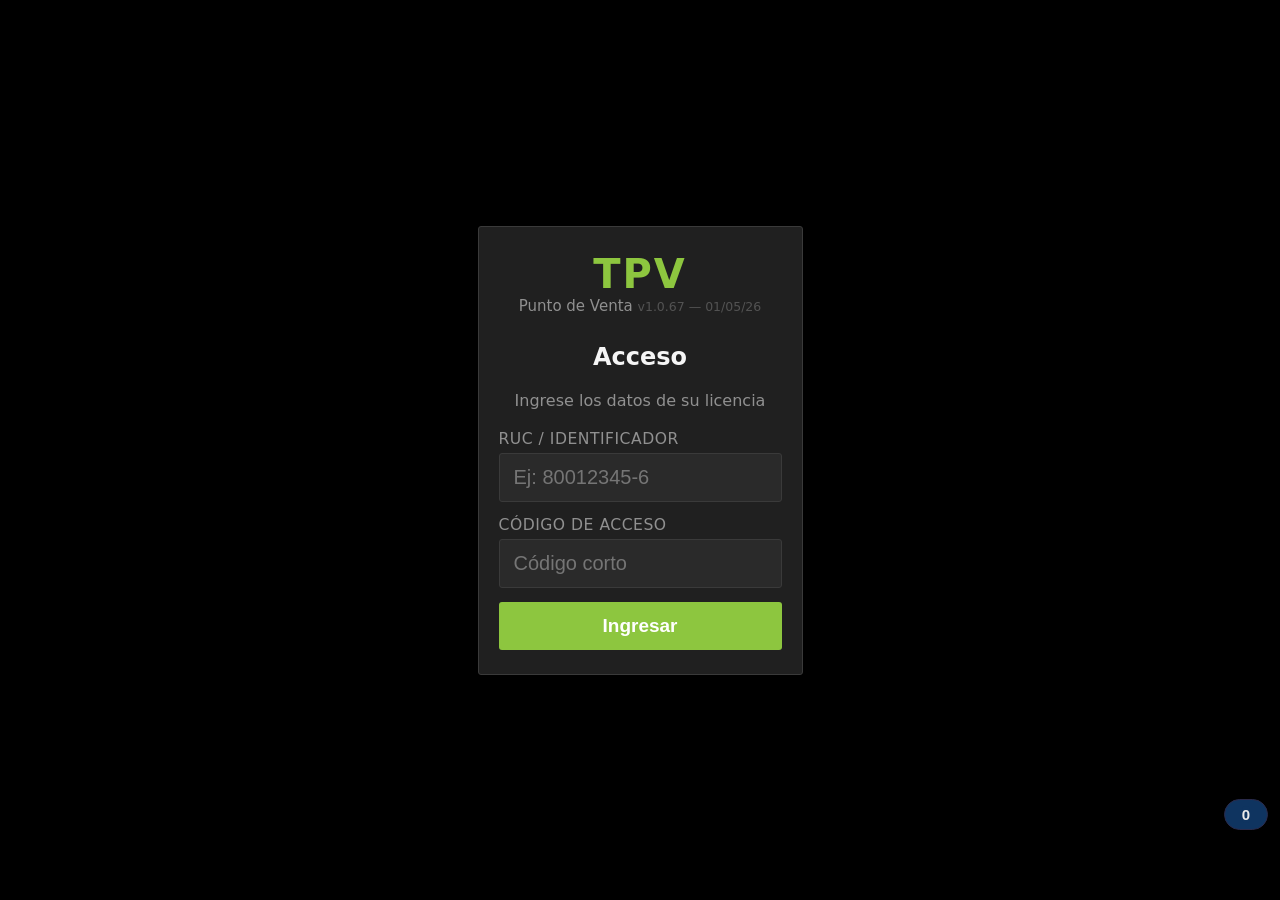
==== commit 49c7598f: "v1.0.67 — tablet responsive: escala rem 18px@600px / 20px@800px" ====
--- a/index.html
+++ b/index.html
@@ -20,7 +20,7 @@
     <div class="form-card">
       <div class="logo-wrap">
         <div class="logo-texto">TPV</div>
-        <div class="logo-sub">Punto de Venta <small style="opacity:0.45">v1.0.66 — 01/05/26</small></div>
+        <div class="logo-sub">Punto de Venta <small style="opacity:0.45">v1.0.67 — 01/05/26</small></div>
       </div>
       <h2>Acceso</h2>
       <p class="subtitulo">Ingrese los datos de su licencia</p>
--- a/css/Estilo.css
+++ b/css/Estilo.css
@@ -1018,3 +1018,11 @@
 .cobro-monto--efectivo { color: var(--accent2); }
 .cobro-monto--otros    { color: var(--text2); }
 .cobro-monto--vuelto   { color: var(--text2); }
+
+/* ── Tablet responsive (Option A: escala rem) ── */
+@media (min-width: 600px) {
+  html { font-size: 18px; }
+}
+@media (min-width: 800px) {
+  html { font-size: 20px; }
+}
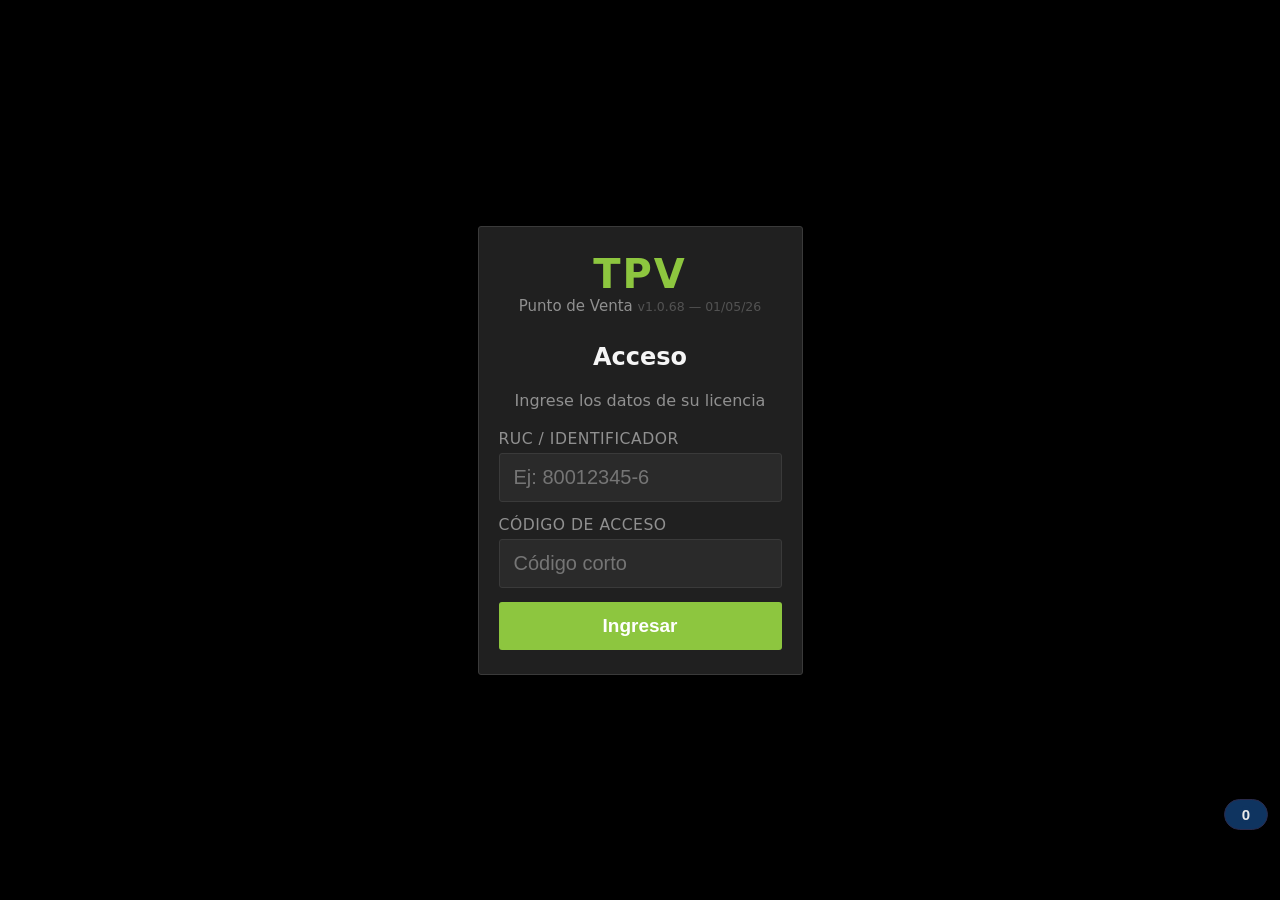
==== commit 8290f3fd: "v1.0.68 — grilla productos: 4 col telefono / 5 col tablet, cards compactas, precio esquina inf izq" ====
--- a/index.html
+++ b/index.html
@@ -20,7 +20,7 @@
     <div class="form-card">
       <div class="logo-wrap">
         <div class="logo-texto">TPV</div>
-        <div class="logo-sub">Punto de Venta <small style="opacity:0.45">v1.0.67 — 01/05/26</small></div>
+        <div class="logo-sub">Punto de Venta <small style="opacity:0.45">v1.0.68 — 01/05/26</small></div>
       </div>
       <h2>Acceso</h2>
       <p class="subtitulo">Ingrese los datos de su licencia</p>
--- a/css/Estilo.css
+++ b/css/Estilo.css
@@ -712,7 +712,7 @@
 /* ── Grilla de productos ── */
 .productos-grid {
   display: grid;
-  grid-template-columns: repeat(2, 1fr);
+  grid-template-columns: repeat(4, 1fr);
   gap: 2px;
   align-content: start;
 }
@@ -720,10 +720,10 @@
   background: var(--bg2);
   border: 1px solid transparent;
   border-radius: var(--radius);
-  padding: 10px;
+  padding: 8px 7px 6px;
   cursor: pointer;
   transition: filter 0.1s, transform 0.1s;
-  height: 78px;
+  height: 58px;
   display: flex;
   flex-direction: column;
   justify-content: space-between;
@@ -741,15 +741,20 @@
 .badge--bump    { animation: badge-bump 0.4s ease; }
 
 .prod-nombre {
-  font-size: 0.82rem;
+  font-size: 0.72rem;
   font-weight: 600;
-  line-height: 1.25;
-  display: -webkit-box;
-  -webkit-line-clamp: 2;
-  -webkit-box-orient: vertical;
+  line-height: 1.2;
+  white-space: nowrap;
   overflow: hidden;
-}
-.prod-precio { font-size: 0.85rem; font-weight: 700; opacity: 0.9; flex-shrink: 0; }
+  text-overflow: ellipsis;
+}
+.prod-precio {
+  font-size: 0.6rem;
+  font-weight: 600;
+  opacity: 0.55;
+  flex-shrink: 0;
+  align-self: flex-start;
+}
 
 /* ── Items del ticket ── */
 .ticket-item {
@@ -1022,7 +1027,9 @@
 /* ── Tablet responsive (Option A: escala rem) ── */
 @media (min-width: 600px) {
   html { font-size: 18px; }
+  .productos-grid { grid-template-columns: repeat(5, 1fr); }
 }
 @media (min-width: 800px) {
   html { font-size: 20px; }
-}
+  .productos-grid { grid-template-columns: repeat(5, 1fr); }
+}
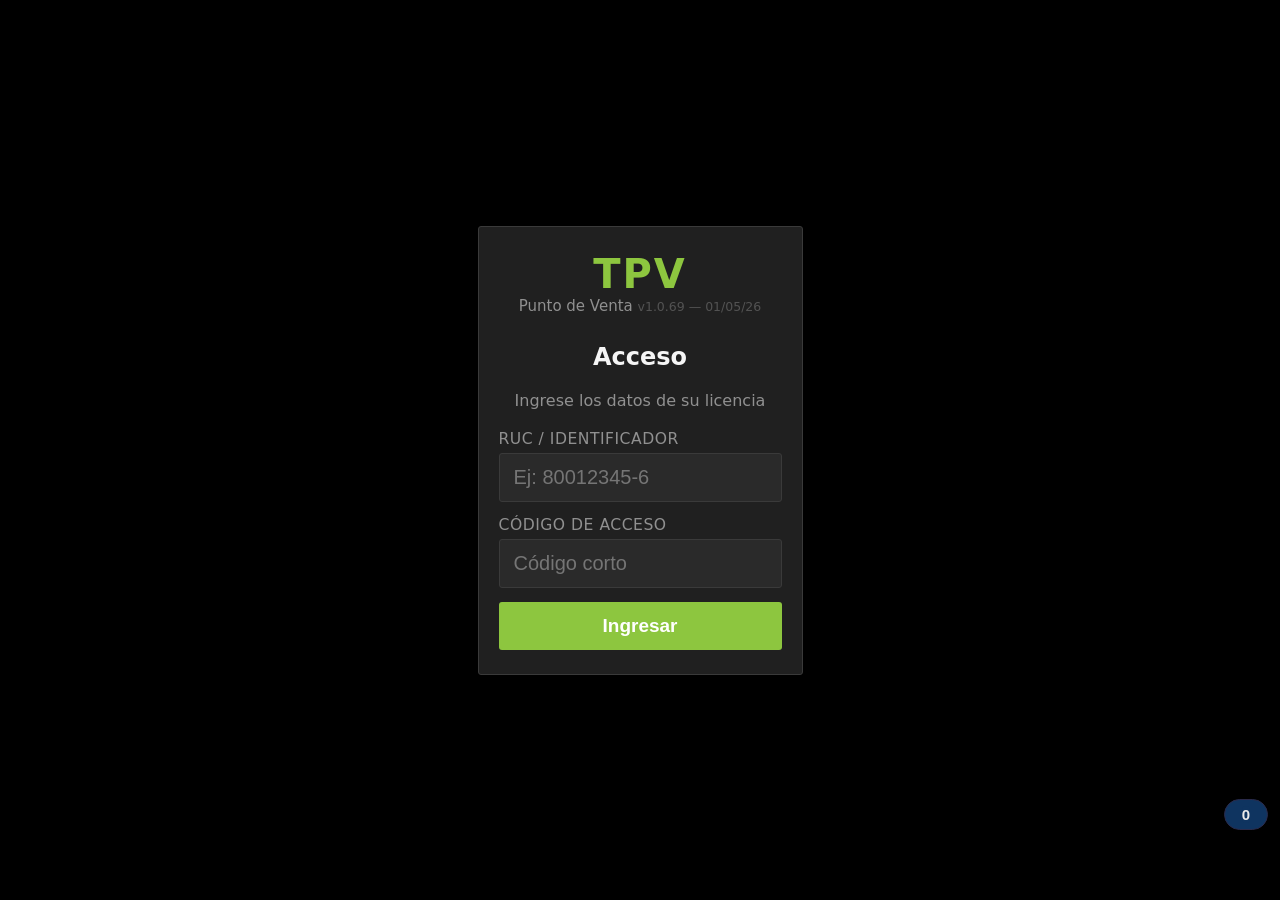
==== commit 54f5cb9f: "v1.0.69 — productos y categorias cuadrados: aspect-ratio:1 cards, cat-btn 56x56px" ====
--- a/index.html
+++ b/index.html
@@ -20,7 +20,7 @@
     <div class="form-card">
       <div class="logo-wrap">
         <div class="logo-texto">TPV</div>
-        <div class="logo-sub">Punto de Venta <small style="opacity:0.45">v1.0.68 — 01/05/26</small></div>
+        <div class="logo-sub">Punto de Venta <small style="opacity:0.45">v1.0.69 — 01/05/26</small></div>
       </div>
       <h2>Acceso</h2>
       <p class="subtitulo">Ingrese los datos de su licencia</p>
--- a/css/Estilo.css
+++ b/css/Estilo.css
@@ -611,7 +611,7 @@
 }
 .cat-buscar-btn {
   flex-shrink: 0;
-  width: 40px;
+  width: 56px;
   background: var(--bg3);
   border: none;
   border-right: 1px solid var(--border);
@@ -626,10 +626,11 @@
 .categorias-row {
   display: flex;
   flex: 1;
-  gap: 2px;
-  padding: 0 2px;
+  gap: 3px;
+  padding: 3px;
   overflow-x: auto;
   scrollbar-width: none;
+  align-items: center;
 }
 .categorias-row::-webkit-scrollbar { display: none; }
 #buscar-overlay {
@@ -678,7 +679,7 @@
   overflow-y: auto;
   padding: 2px;
   display: grid;
-  grid-template-columns: repeat(2, 1fr);
+  grid-template-columns: repeat(4, 1fr);
   gap: 2px;
   align-content: start;
 }
@@ -698,13 +699,22 @@
   border: 2px solid var(--cat-color, var(--border));
   border-radius: var(--radius);
   color: var(--cat-color, var(--text2));
-  font-size: 0.82rem;
+  font-size: 0.65rem;
   font-weight: 600;
-  padding: 3px 8px;
-  cursor: pointer;
-  white-space: nowrap;
-  min-height: 0;
-  align-self: stretch;
+  padding: 4px 3px;
+  cursor: pointer;
+  white-space: normal;
+  word-break: break-word;
+  text-align: center;
+  line-height: 1.15;
+  overflow: hidden;
+  width: 56px;
+  height: 56px;
+  min-width: 56px;
+  flex-shrink: 0;
+  display: flex;
+  align-items: center;
+  justify-content: center;
   transition: all 0.15s;
 }
 .cat-btn.activa { background: var(--cat-color, var(--accent)); color: #fff; }
@@ -723,7 +733,7 @@
   padding: 8px 7px 6px;
   cursor: pointer;
   transition: filter 0.1s, transform 0.1s;
-  height: 58px;
+  aspect-ratio: 1;
   display: flex;
   flex-direction: column;
   justify-content: space-between;
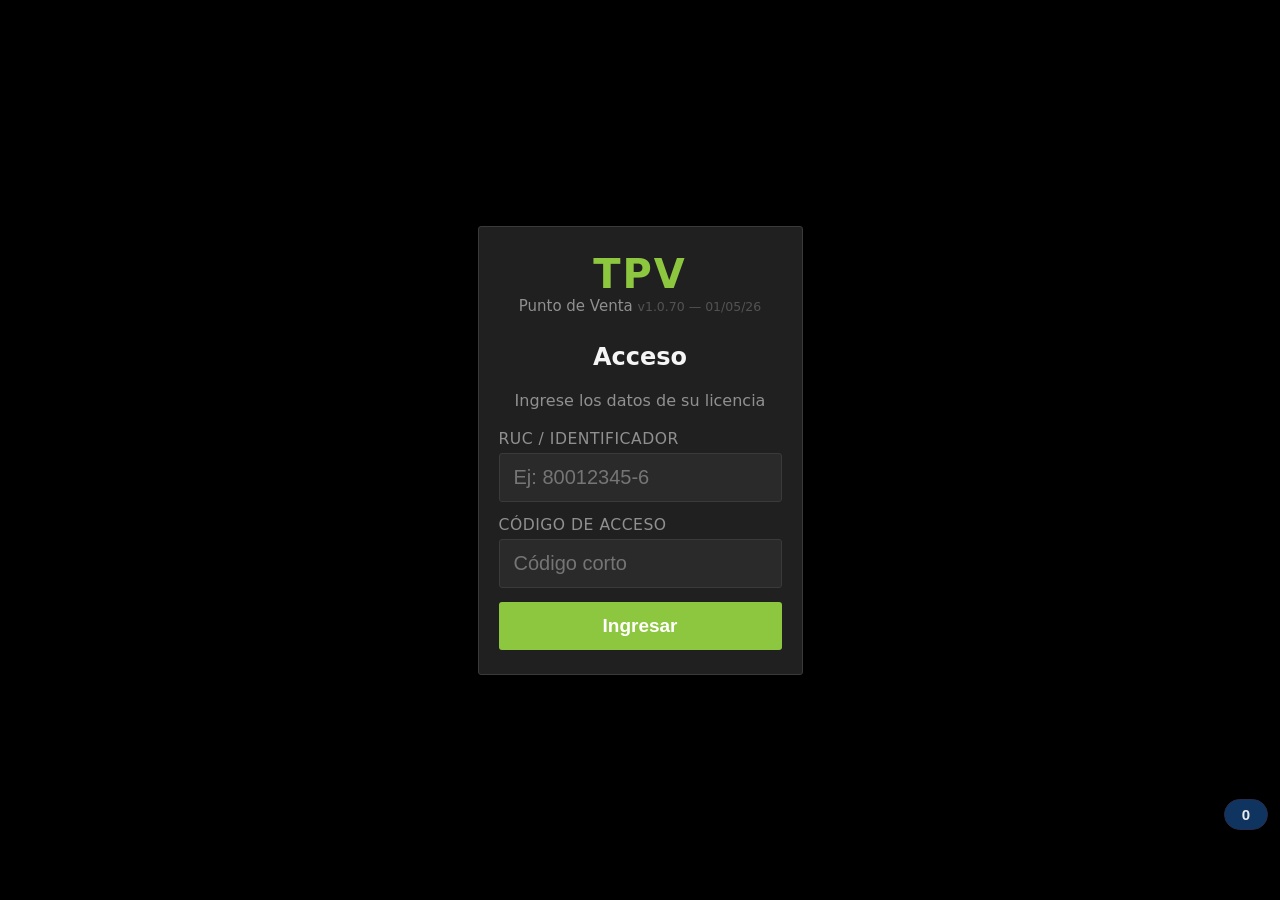
==== commit aa24c2c9: "v1.0.70 — fix overlap: grid-auto-rows con vw en lugar de aspect-ratio" ====
--- a/index.html
+++ b/index.html
@@ -20,7 +20,7 @@
     <div class="form-card">
       <div class="logo-wrap">
         <div class="logo-texto">TPV</div>
-        <div class="logo-sub">Punto de Venta <small style="opacity:0.45">v1.0.69 — 01/05/26</small></div>
+        <div class="logo-sub">Punto de Venta <small style="opacity:0.45">v1.0.70 — 01/05/26</small></div>
       </div>
       <h2>Acceso</h2>
       <p class="subtitulo">Ingrese los datos de su licencia</p>
--- a/css/Estilo.css
+++ b/css/Estilo.css
@@ -680,6 +680,7 @@
   padding: 2px;
   display: grid;
   grid-template-columns: repeat(4, 1fr);
+  grid-auto-rows: calc(25vw - 2px);
   gap: 2px;
   align-content: start;
 }
@@ -723,6 +724,7 @@
 .productos-grid {
   display: grid;
   grid-template-columns: repeat(4, 1fr);
+  grid-auto-rows: calc(25vw - 2px);
   gap: 2px;
   align-content: start;
 }
@@ -733,7 +735,6 @@
   padding: 8px 7px 6px;
   cursor: pointer;
   transition: filter 0.1s, transform 0.1s;
-  aspect-ratio: 1;
   display: flex;
   flex-direction: column;
   justify-content: space-between;
@@ -1037,9 +1038,11 @@
 /* ── Tablet responsive (Option A: escala rem) ── */
 @media (min-width: 600px) {
   html { font-size: 18px; }
-  .productos-grid { grid-template-columns: repeat(5, 1fr); }
+  .productos-grid { grid-template-columns: repeat(5, 1fr); grid-auto-rows: calc(20vw - 2px); }
+  .buscar-resultados-grid { grid-template-columns: repeat(5, 1fr); grid-auto-rows: calc(20vw - 2px); }
 }
 @media (min-width: 800px) {
   html { font-size: 20px; }
-  .productos-grid { grid-template-columns: repeat(5, 1fr); }
-}
+  .productos-grid { grid-template-columns: repeat(5, 1fr); grid-auto-rows: calc(20vw - 2px); }
+  .buscar-resultados-grid { grid-template-columns: repeat(5, 1fr); grid-auto-rows: calc(20vw - 2px); }
+}
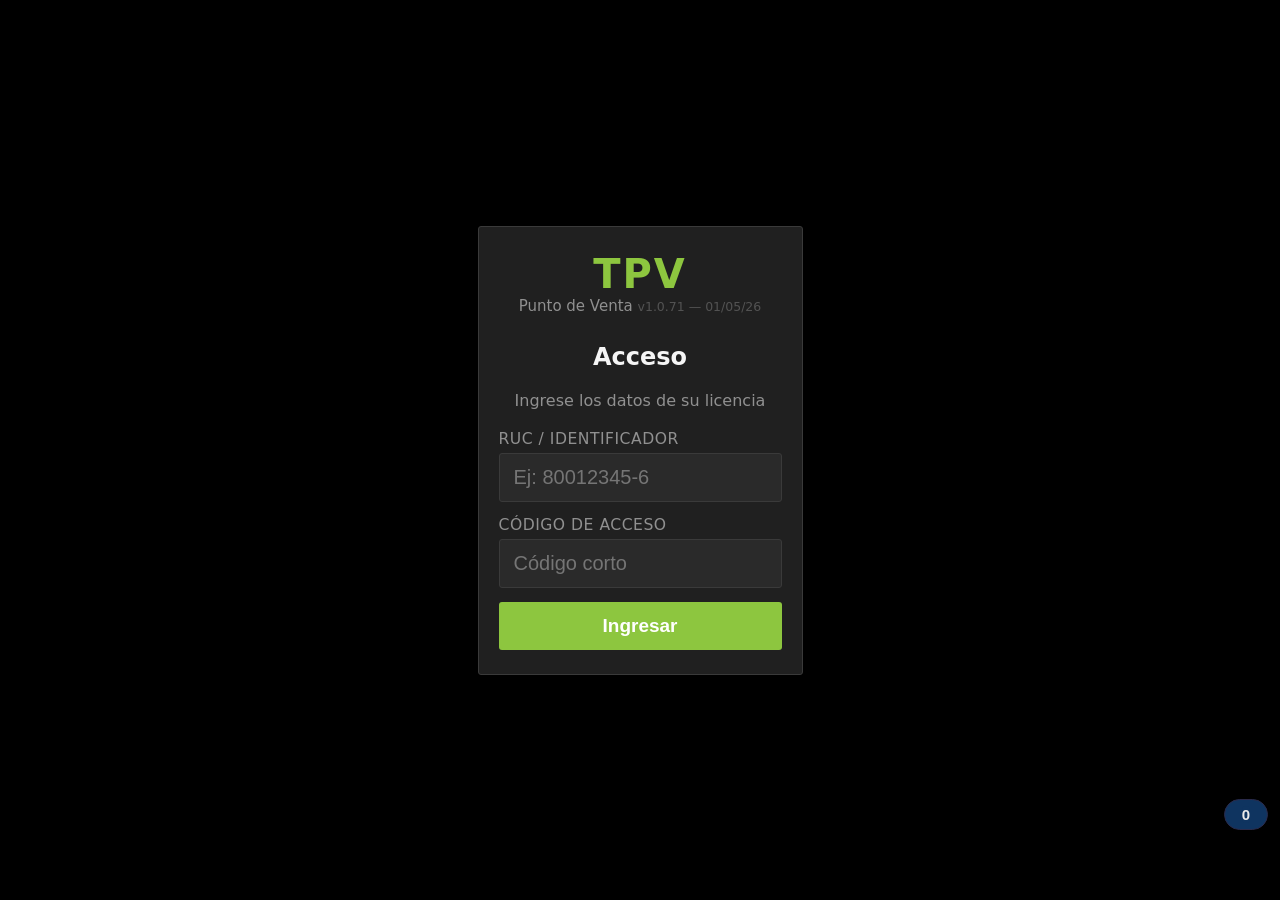
==== commit 4629368b: "v1.0.71 — prod-nombre: 2 lineas con clamp si supera" ====
--- a/index.html
+++ b/index.html
@@ -20,7 +20,7 @@
     <div class="form-card">
       <div class="logo-wrap">
         <div class="logo-texto">TPV</div>
-        <div class="logo-sub">Punto de Venta <small style="opacity:0.45">v1.0.70 — 01/05/26</small></div>
+        <div class="logo-sub">Punto de Venta <small style="opacity:0.45">v1.0.71 — 01/05/26</small></div>
       </div>
       <h2>Acceso</h2>
       <p class="subtitulo">Ingrese los datos de su licencia</p>
--- a/css/Estilo.css
+++ b/css/Estilo.css
@@ -755,9 +755,10 @@
   font-size: 0.72rem;
   font-weight: 600;
   line-height: 1.2;
-  white-space: nowrap;
-  overflow: hidden;
-  text-overflow: ellipsis;
+  display: -webkit-box;
+  -webkit-line-clamp: 2;
+  -webkit-box-orient: vertical;
+  overflow: hidden;
 }
 .prod-precio {
   font-size: 0.6rem;
